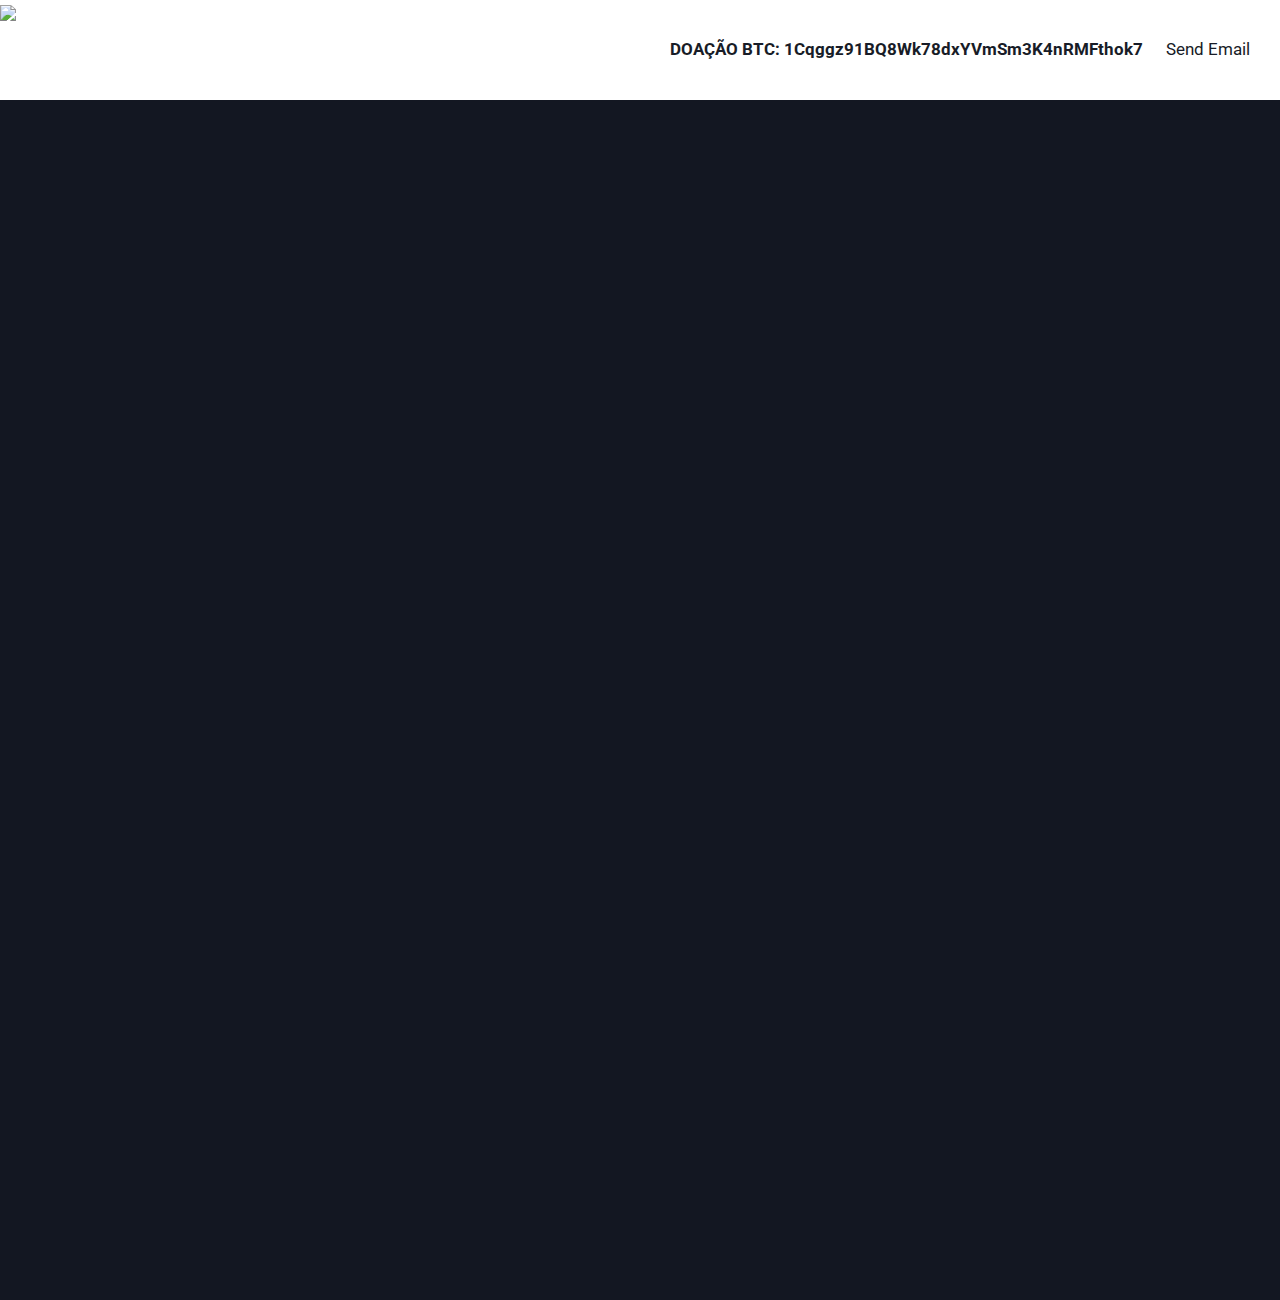
==== index.html @ b4af8530 "Update index.html" ====
<!DOCTYPE html>
<html lang="en" >
<head>
	<meta charset="UTF-3" />
	<title>Charts GratiS</title>
	<script type="text/javascript" src="https://s3.tradingview.com/tv.js"></script>
  <link rel="stylesheet" type="text/css" href="style.css">
  <link rel="icon" href="https://i.postimg.cc/MGdB5BXc/chartsgratis-Prancheta-1.png"/>
<!--Whatsapp preview-->
  <meta property="og:image" content="https://i.postimg.cc/XY3qbc2M/chartsgratispreview.png"/>  
  <meta property="og:title" content="ChartS GratiS"/>  
  <meta property="og:description" content="Hub com charts, cotações e tabela de mercado cripto e forex."/>  

  <meta charset="utf-8">
  <meta name="viewport" content="width=device-width, initial-scale=1">
  <link rel="stylesheet" href="https://maxcdn.bootstrapcdn.com/bootstrap/3.4.1/css/bootstrap.min.css">
  <link href="https://fonts.googleapis.com/css?family=Roboto" rel="stylesheet">
  <script src="https://ajax.googleapis.com/ajax/libs/jquery/3.5.1/jquery.min.js"></script>
  <script src="https://maxcdn.bootstrapcdn.com/bootstrap/3.4.1/js/bootstrap.min.js"></script>
</head>

<header class="site-header">
  <image class="img" src="https://i.postimg.cc/vTh6fgKS/chartsgratislogo-Prancheta-1.png">
  	<div class="doacao_contato" style="margin:30px;"><a class="BTC" href="#">
  		<strong>DOAÇÃO BTC: 1Cqggz91BQ8Wk78dxYVmSm3K4nRMFthok7</strong></a>
  		&nbsp;&nbsp;&nbsp;&nbsp;
  		<a class=BTC href = "mailto: zail@tuta.io">Send Email</a>
  	</div>
</nav>
</header>


<body>
<!-- TradingView Widget BEGIN -->
<div class="tradingview-widget-container">
  <div class="tradingview-widget-container__widget"></div>
  <script type="text/javascript" src="https://s3.tradingview.com/external-embedding/embed-widget-ticker-tape.js" async>
  {
  "symbols": [
    {
      "description": "",
      "proName": "BTCUSDT"
    },
    {
      "description": "",
      "proName": "ETHUSDT"
    },
    {
      "description": "",
      "proName": "ADAUSDT"
    },
    {
      "description": "",
      "proName": "LINKUSDT"
    },
    {
      "description": "",
      "proName": "FX:EURUSD"
    },
    {
      "description": "",
      "proName": "BINANCE:USDTBRL"
    },
    {
      "description": "",
      "proName": "BITTREX:USDTEUR"
    }
  ],
  "showSymbolLogo": true,
  "colorTheme": "dark",
  "isTransparent": false,
  "displayMode": "adaptive",
  "locale": "br"
}
  </script>
</div>
<!-- TradingView Widget END -->


    <div class="grid-container">
            <div class="a">
					<script type="text/javascript">
					new TradingView.widget({
						"autosize": true,
						"symbol": "BINANCE:BTCUSDT",
						"interval": "D",
						"timezone": "Etc/UTC",
						"theme": "dark",
						"style": "1",
						"locale": "br",
						"toolbar_bg": "#f1f3f6",
						"enable_publishing": false,
						"allow_symbol_change": true,
						"container_id": "tradingview_4a123"
						}
						);
					</script>
			</div>
			<div class="b">
					<script type="text/javascript">
					new TradingView.widget({
					    "autosize": true,
						"symbol": "BINANCE:ETHUSDT",
						"interval": "D",
						"timezone": "Etc/UTC",
						"theme": "dark",
						"style": "1",
						"locale": "br",
						"toolbar_bg": "#f1f3f6",
						"enable_publishing": false,
						"allow_symbol_change": true,
						"container_id": "tradingview_4a123"
						}
						);
					</script>
			</div>
            <div class="c">
					<script type="text/javascript">
					new TradingView.widget({
					    "autosize": true,
						"symbol": "BINANCE:ADAUSDT",
						"interval": "D",
						"timezone": "Etc/UTC",
						"theme": "dark",
						"style": "1",
						"locale": "br",
						"toolbar_bg": "#f1f3f6",
						"enable_publishing": false,
						"allow_symbol_change": true,
						"container_id": "tradingview_4a123"
						}
						);
					</script>
			</div>
			<div class="d">
					<script type="text/javascript">
					new TradingView.widget({
						"autosize": true,
						"symbol": "BINANCE:1INCHUSDT",
						"interval": "D",
						"timezone": "Etc/UTC",
						"theme": "dark",
						"style": "1",
						"locale": "br",
						"toolbar_bg": "#f1f3f6",
						"enable_publishing": false,
						"allow_symbol_change": true,
						"container_id": "tradingview_4a123"
						}
						);
					</script>
			</div>
            <div class="e">
					<script type="text/javascript">
					new TradingView.widget({
					    "autosize": true,
						"symbol": "BINANCE:UNIUSDT",
						"interval": "D",
						"timezone": "Etc/UTC",
						"theme": "dark",
						"style": "1",
						"locale": "br",
						"toolbar_bg": "#f1f3f6",
						"enable_publishing": false,
						"allow_symbol_change": true,
						"container_id": "tradingview_4a123"
						}
						);
					</script>
			</div>
			<div class="f">
					<script type="text/javascript">
					new TradingView.widget({
					    "autosize": true,
						"symbol": "BINANCE:LINKUSDT",
						"interval": "D",
						"timezone": "Etc/UTC",
						"theme": "dark",
						"style": "1",
						"locale": "br",
						"toolbar_bg": "#f1f3f6",
						"enable_publishing": false,
						"allow_symbol_change": true,
						"container_id": "tradingview_4a123"
						}
						);
					</script>
			</div>

						<!-- TradingView Widget BEGIN -->
						
						<script type="text/javascript" src="https://s3.tradingview.com/external-embedding/embed-widget-screener.js" async>
						{
						"width": "100%",
						"height": "700",
						"defaultColumn": "overview",
						"screener_type": "crypto_mkt",
						"displayCurrency": "USD",
						"colorTheme": "dark",
						"locale": "br"
						}
						</script>
						</div>
						<!-- TradingView Widget END -->

						<!-- TradingView Widget BEGIN -->
						<div class="tradingview-widget-container">
						<div class="tradingview-widget-container__widget"></div>
						<script type="text/javascript" src="https://s3.tradingview.com/external-embedding/embed-widget-screener.js" async>
						{
						"width": "100%",
						"height": "700",
						"defaultColumn": "overview",
						"defaultScreen": "general",
						"market": "forex",
						"showToolbar": true,
						"colorTheme": "dark",
						"locale": "br"
						}
						</script>
						</div>
						<!-- TradingView Widget END -->
	</div>
</body>
</html>
---- style.css ----
body {
                                                                                                                        background-color: #131722;
                                                                                                                        height: auto;
                                                                                                                        width: auto;
                                                                                                                        box-sizing: border-box;
                                                                                                                    }
                                                                                                                    
                                                                                                                    .grid-container {
                                                                                                                        margin: auto;
                                                                                                                        padding: 0px;
                                                                                                                        background-color: #131722;
                                                                                                                        display: flex;
                                                                                                                        flex-wrap: wrap;
                                                                                                                    }
                                                                                                                    
                                                                                                                    .grid-container div {
                                                                                                                        height: 400px;
                                                                                                                        width: calc(50%);
                                                                                                                        display: flex;
                                                                                                                        align-items: center;
                                                                                                                        justify-content: center;
                                                                                                                    }
                                                                                                                    
                                                                                                                    .site-header {
                                                                                                                        display: flex;
                                                                                                                        justify-content: space-between;
                                                                                                                        align-items: center;
                                                                                                                        height: 100px;
                                                                                                                        background-repeat: no-repeat;
                                                                                                                        background-position: center;
                                                                                                                        background-size: cover;
                                                                                                                    }
                                                                                                                    
                                                                                                                    a {
                                                                                                                        font-family: "Roboto";
                                                                                                                        font-color: #fff7fc;
                                                                                                                        font-size: larger;
                                                                                                                        text-decoration: none;
                                                                                                                    }
                                                                                                                    
                                                                                                                    a:link {
                                                                                                                        color: #181c27;
                                                                                                                        background-color: transparent;
                                                                                                                        text-decoration: none;
                                                                                                                    }
                                                                                                                    
                                                                                                                    a:visited {
                                                                                                                        color: #181c27;
                                                                                                                        background-color: transparent;
                                                                                                                        text-decoration: none;
                                                                                                                    }
                                                                                                                    
                                                                                                                    a:hover {
                                                                                                                        color: #181c27;
                                                                                                                        background-color: transparent;
                                                                                                                        text-decoration: none;
                                                                                                                    }
                                                                                                                    
                                                                                                                    a:active {
                                                                                                                        color: #181c27;
                                                                                                                        background-color: transparent;
                                                                                                                        text-decoration: none;
                                                                                                                    }
                                                                                                                    
                                                                                                                    .img {
                                                                                                                        display: block;
                                                                                                                        float: left;
                                                                                                                        height: 90px;
                                                                                                                        overflow: hidden;
                                                                                                                        padding: 0;
                                                                                                                        width: auto;
                                                                                                                        text-indent: -9999px;
                                                                                                                    }
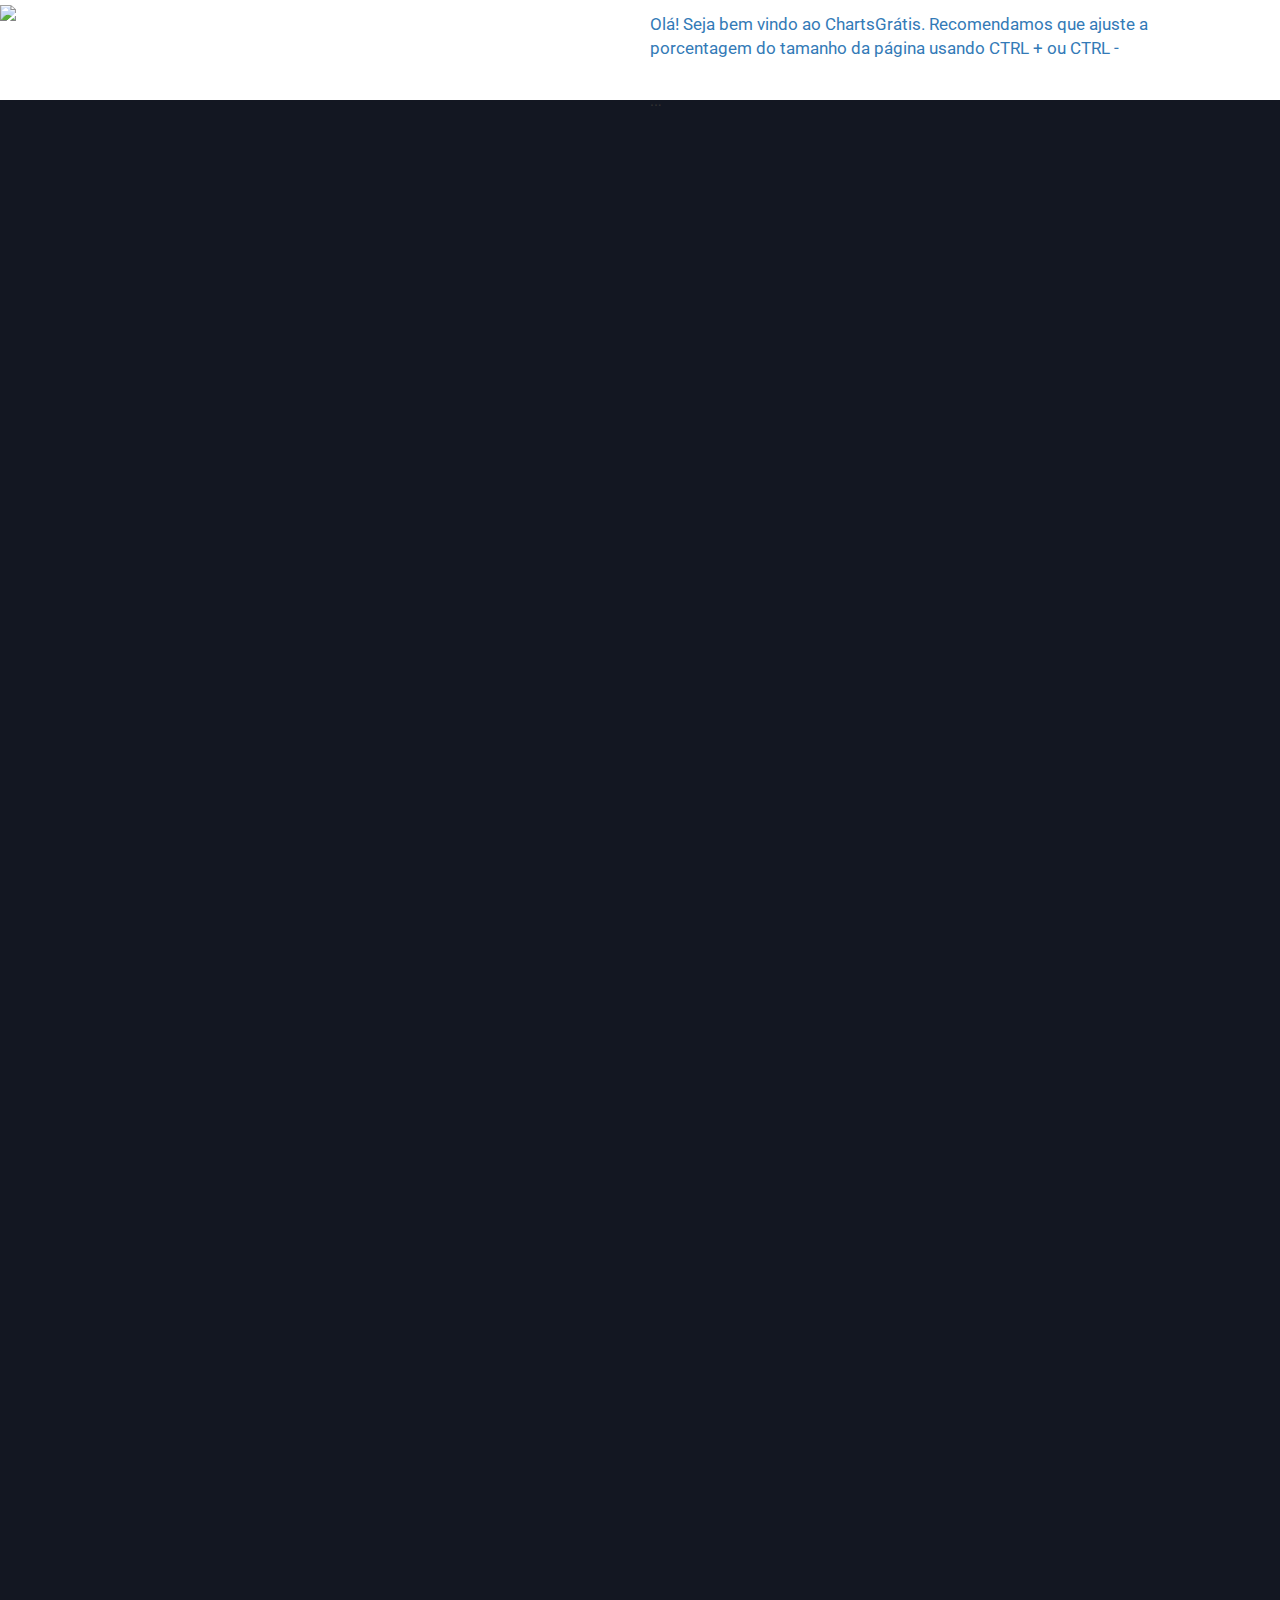
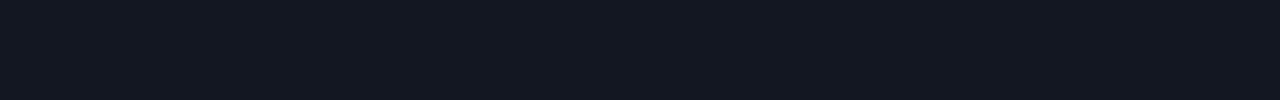
==== commit 2249a519: "Update index.html" ====
--- a/index.html
+++ b/index.html
@@ -1,11 +1,11 @@
 <!DOCTYPE html>
 <html lang="en" >
-<head>
+	<head>
 	<meta charset="UTF-3" />
 	<title>Charts GratiS</title>
 	<script type="text/javascript" src="https://s3.tradingview.com/tv.js"></script>
-  <link rel="stylesheet" type="text/css" href="style.css">
-  <link rel="icon" href="https://i.postimg.cc/MGdB5BXc/chartsgratis-Prancheta-1.png"/>
+ 	<link rel="stylesheet" type="text/css" href="style.css">
+  	<link rel="icon" href="https://i.postimg.cc/MGdB5BXc/chartsgratis-Prancheta-1.png"/>
 <!--Whatsapp preview-->
   <meta property="og:image" content="https://i.postimg.cc/XY3qbc2M/chartsgratispreview.png"/>  
   <meta property="og:title" content="ChartS GratiS"/>  
@@ -17,7 +17,17 @@
   <link href="https://fonts.googleapis.com/css?family=Roboto" rel="stylesheet">
   <script src="https://ajax.googleapis.com/ajax/libs/jquery/3.5.1/jquery.min.js"></script>
   <script src="https://maxcdn.bootstrapcdn.com/bootstrap/3.4.1/js/bootstrap.min.js"></script>
-</head>
+	
+<!-- Bootstrap -->	
+ <!-- Required meta tags -->
+    <meta charset="utf-8">
+    <meta name="viewport" content="width=device-width, initial-scale=1">
+
+    <!-- Bootstrap CSS -->
+    <link href="https://cdn.jsdelivr.net/npm/bootstrap@5.0.2/dist/css/bootstrap.min.css" rel="stylesheet" integrity="sha384-EVSTQN3/azprG1Anm3QDgpJLIm9Nao0Yz1ztcQTwFspd3yD65VohhpuuCOmLASjC" crossorigin="anonymous">		
+	<meta name="viewport" content="width=device-width, initial-scale=1">
+
+	</head>
 
 <header class="site-header">
   <image class="img" src="https://i.postimg.cc/vTh6fgKS/chartsgratislogo-Prancheta-1.png">
@@ -25,6 +35,18 @@
   		<strong>DOAÇÃO BTC: 1Cqggz91BQ8Wk78dxYVmSm3K4nRMFthok7</strong></a>
   		&nbsp;&nbsp;&nbsp;&nbsp;
   		<a class=BTC href = "mailto: zail@tuta.io">Send Email</a>
+		<!-- Vertically centered modal -->
+<div class="modal-dialog modal-dialog-centered">
+	<a>Olá!</a>
+	<a>Seja bem vindo ao ChartsGrátis.</a>
+	
+	<a>Recomendamos que ajuste a porcentagem do tamanho da página usando CTRL + ou CTRL -</a>
+</div>
+
+<!-- Vertically centered scrollable modal -->
+<div class="modal-dialog modal-dialog-centered modal-dialog-scrollable">
+  ...
+</div>
   	</div>
 </nav>
 </header>
@@ -169,6 +191,42 @@
 					</script>
 			</div>
 			<div class="f">
+					<script type="text/javascript">
+					new TradingView.widget({
+					    "autosize": true,
+						"symbol": "BINANCE:AAVEUSDT",
+						"interval": "D",
+						"timezone": "Etc/UTC",
+						"theme": "dark",
+						"style": "1",
+						"locale": "br",
+						"toolbar_bg": "#f1f3f6",
+						"enable_publishing": false,
+						"allow_symbol_change": true,
+						"container_id": "tradingview_4a123"
+						}
+						);
+					</script>
+			</div>
+	    		<div class="g">
+					<script type="text/javascript">
+					new TradingView.widget({
+					    "autosize": true,
+						"symbol": "BINANCE:XRPUSDT",
+						"interval": "D",
+						"timezone": "Etc/UTC",
+						"theme": "dark",
+						"style": "1",
+						"locale": "br",
+						"toolbar_bg": "#f1f3f6",
+						"enable_publishing": false,
+						"allow_symbol_change": true,
+						"container_id": "tradingview_4a123"
+						}
+						);
+					</script>
+			</div>
+	    		<div class="e">
 					<script type="text/javascript">
 					new TradingView.widget({
 					    "autosize": true,
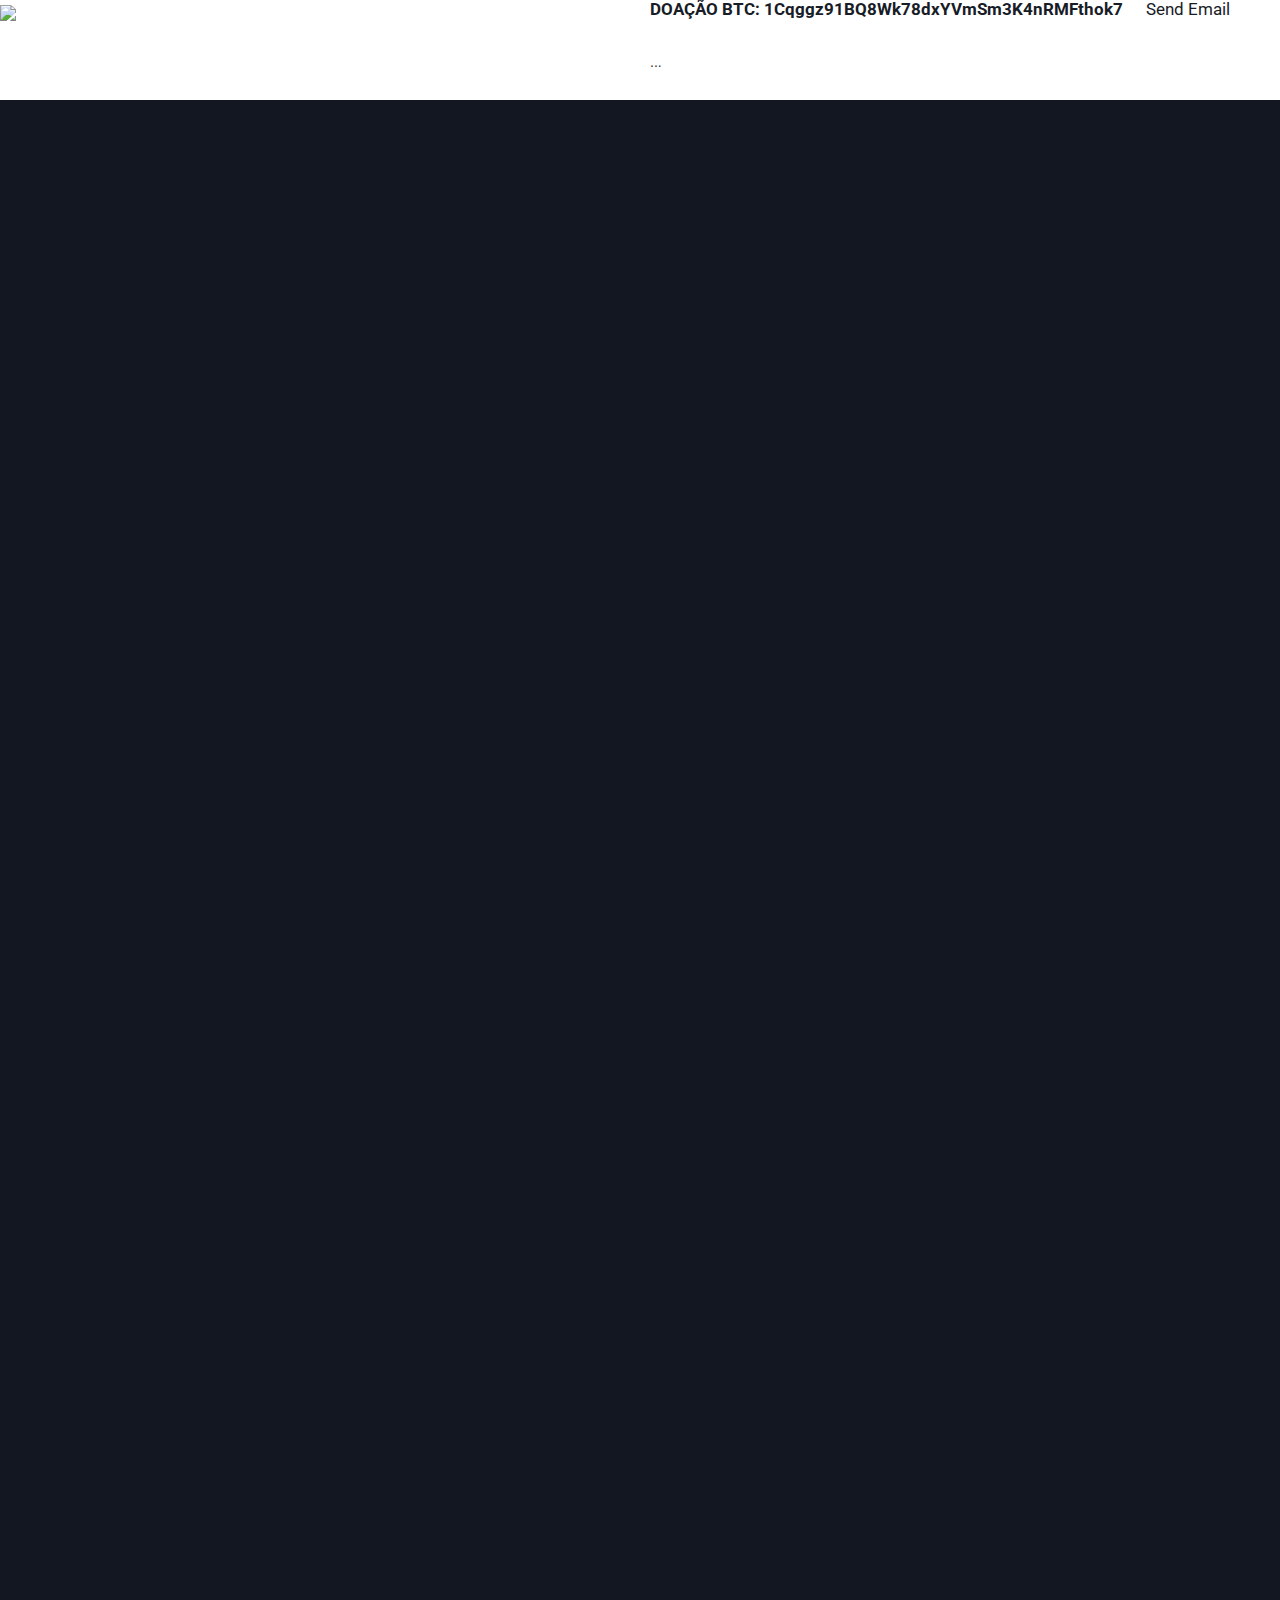
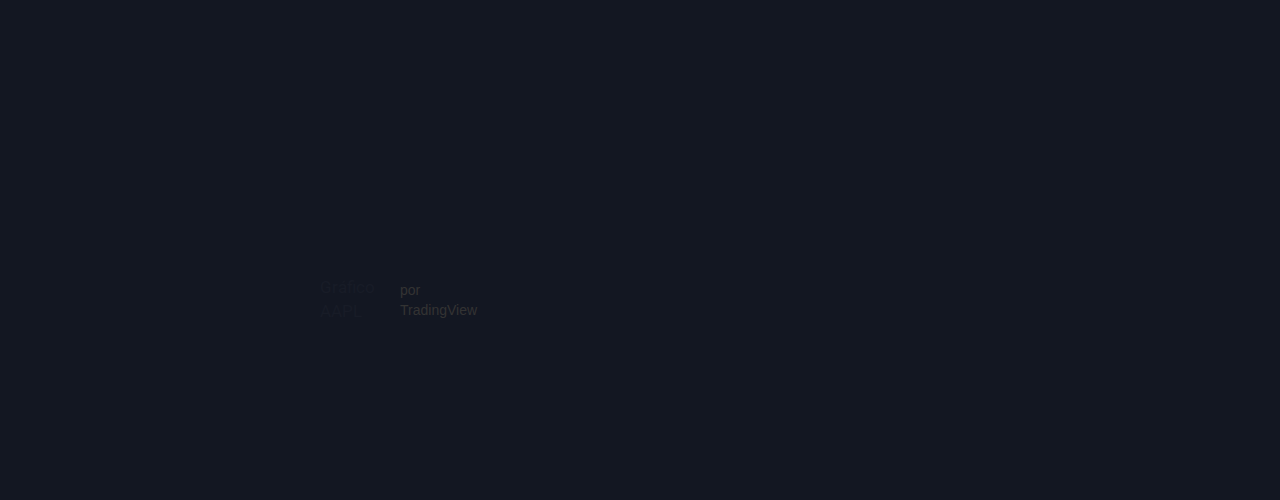
==== commit f84780e8: "teste" ====
--- a/index.html
+++ b/index.html
@@ -19,6 +19,10 @@
   <script src="https://maxcdn.bootstrapcdn.com/bootstrap/3.4.1/js/bootstrap.min.js"></script>
 	
 <!-- Bootstrap -->	
+		<link href="https://cdn.jsdelivr.net/npm/bootstrap@5.0.2/dist/css/bootstrap.min.css" rel="stylesheet" integrity="sha384-EVSTQN3/azprG1Anm3QDgpJLIm9Nao0Yz1ztcQTwFspd3yD65VohhpuuCOmLASjC" crossorigin="anonymous">
+		<script src="https://cdn.jsdelivr.net/npm/bootstrap@5.0.2/dist/js/bootstrap.bundle.min.js" integrity="sha384-MrcW6ZMFYlzcLA8Nl+NtUVF0sA7MsXsP1UyJoMp4YLEuNSfAP+JcXn/tWtIaxVXM" crossorigin="anonymous"></script>
+		<script src="https://cdn.jsdelivr.net/npm/@popperjs/core@2.9.2/dist/umd/popper.min.js" integrity="sha384-IQsoLXl5PILFhosVNubq5LC7Qb9DXgDA9i+tQ8Zj3iwWAwPtgFTxbJ8NT4GN1R8p" crossorigin="anonymous"></script>
+<script src="https://cdn.jsdelivr.net/npm/bootstrap@5.0.2/dist/js/bootstrap.min.js" integrity="sha384-cVKIPhGWiC2Al4u+LWgxfKTRIcfu0JTxR+EQDz/bgldoEyl4H0zUF0QKbrJ0EcQF" crossorigin="anonymous"></script>
  <!-- Required meta tags -->
     <meta charset="utf-8">
     <meta name="viewport" content="width=device-width, initial-scale=1">
@@ -36,12 +40,7 @@
   		&nbsp;&nbsp;&nbsp;&nbsp;
   		<a class=BTC href = "mailto: zail@tuta.io">Send Email</a>
 		<!-- Vertically centered modal -->
-<div class="modal-dialog modal-dialog-centered">
-	<a>Olá!</a>
-	<a>Seja bem vindo ao ChartsGrátis.</a>
-	
-	<a>Recomendamos que ajuste a porcentagem do tamanho da página usando CTRL + ou CTRL -</a>
-</div>
+
 
 <!-- Vertically centered scrollable modal -->
 <div class="modal-dialog modal-dialog-centered modal-dialog-scrollable">
@@ -244,6 +243,48 @@
 						);
 					</script>
 			</div>
+	    
+	    		<div class='g'>
+			
+				<!-- TradingView Widget BEGIN -->
+<div class="tradingview-widget-container">
+  <div id="technical-analysis-chart-demo"></div>
+  <div class="tradingview-widget-copyright"><a href="https://br.tradingview.com/symbols/AAPL/" rel="noopener" target="_blank"><span class="blue-text">Gráfico AAPL</span></a> por TradingView</div>
+  <script type="text/javascript" src="https://s3.tradingview.com/tv.js"></script>
+  <script type="text/javascript">
+  new TradingView.widget(
+  {
+  "container_id": "technical-analysis-chart-demo",
+  "width": "100%",
+  "height": "100%",
+  "autosize": true,
+  "symbol": "AAPL",
+  "interval": "D",
+  "timezone": "exchange",
+  "theme": "dark",
+  "style": "1",
+  "toolbar_bg": "#f1f3f6",
+  "withdateranges": true,
+  "hide_side_toolbar": false,
+  "allow_symbol_change": true,
+  "save_image": false,
+  "studies": [
+    "ROC@tv-basicstudies",
+    "StochasticRSI@tv-basicstudies",
+    "MASimple@tv-basicstudies"
+  ],
+  "show_popup_button": true,
+  "popup_width": "1000",
+  "popup_height": "650",
+  "locale": "br"
+}
+  );
+  </script>
+</div>
+<!-- TradingView Widget END -->
+				
+				
+	    		</div>	
 
 						<!-- TradingView Widget BEGIN -->
 						
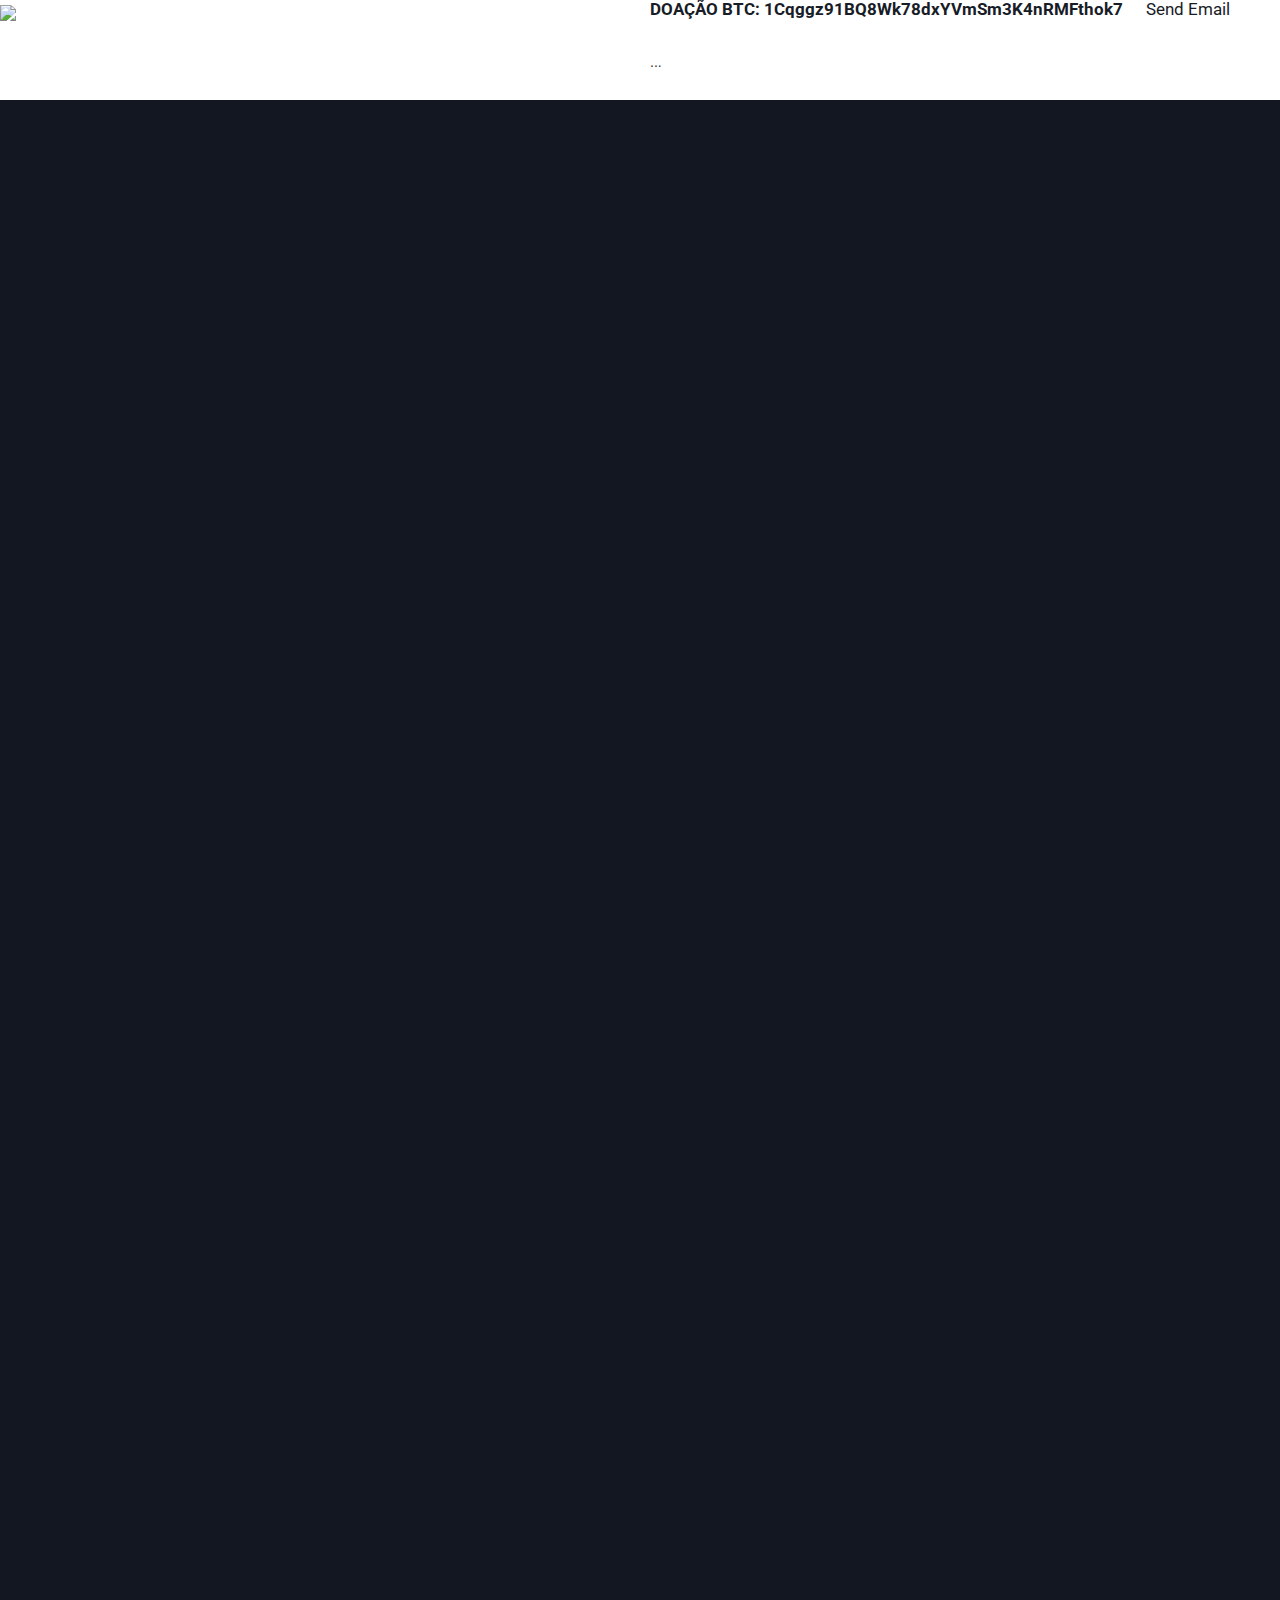
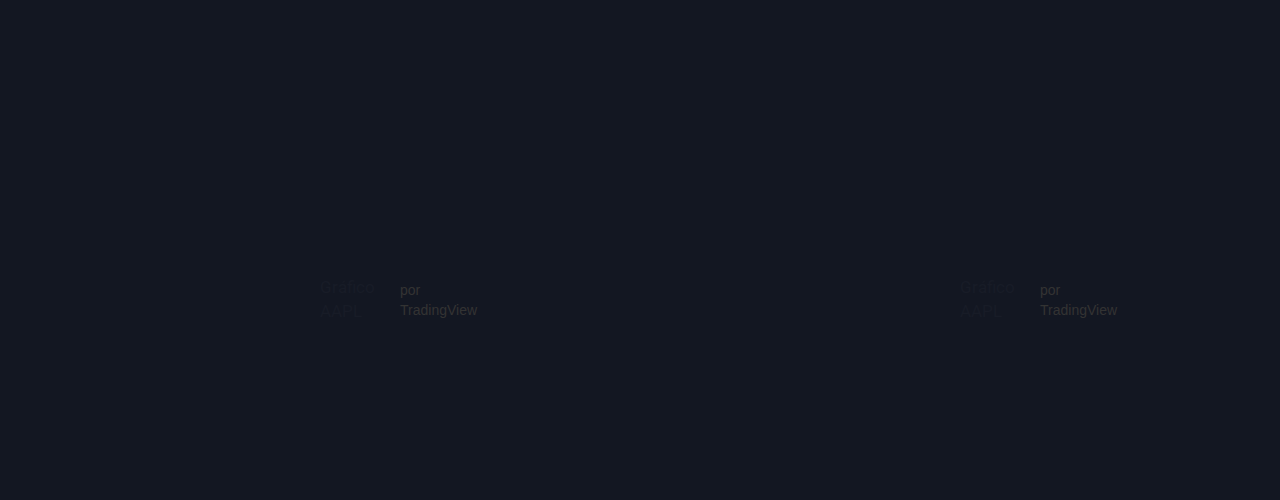
==== commit 4a0d65d5: "Update index.html" ====
--- a/index.html
+++ b/index.html
@@ -258,7 +258,7 @@
   "width": "100%",
   "height": "100%",
   "autosize": true,
-  "symbol": "AAPL",
+  "symbol": "BINANCE:BTCUSDT",
   "interval": "D",
   "timezone": "exchange",
   "theme": "dark",
@@ -286,6 +286,48 @@
 				
 	    		</div>	
 
+	    <div class='e'>
+			
+				<!-- TradingView Widget BEGIN -->
+<div class="tradingview-widget-container">
+  <div id="technical-analysis-chart-demo"></div>
+  <div class="tradingview-widget-copyright"><a href="https://br.tradingview.com/symbols/AAPL/" rel="noopener" target="_blank"><span class="blue-text">Gráfico AAPL</span></a> por TradingView</div>
+  <script type="text/javascript" src="https://s3.tradingview.com/tv.js"></script>
+  <script type="text/javascript">
+  new TradingView.widget(
+  {
+  "container_id": "technical-analysis-chart-demo",
+  "width": "100%",
+  "height": "100%",
+  "autosize": true,
+  "symbol": "BINANCE:ETHUSDT",
+  "interval": "D",
+  "timezone": "exchange",
+  "theme": "dark",
+  "style": "1",
+  "toolbar_bg": "#f1f3f6",
+  "withdateranges": true,
+  "hide_side_toolbar": false,
+  "allow_symbol_change": true,
+  "save_image": false,
+  "studies": [
+    "ROC@tv-basicstudies",
+    "StochasticRSI@tv-basicstudies",
+    "MASimple@tv-basicstudies"
+  ],
+  "show_popup_button": true,
+  "popup_width": "1000",
+  "popup_height": "650",
+  "locale": "br"
+}
+  );
+  </script>
+</div>
+<!-- TradingView Widget END -->
+				
+				
+	    		</div>	
+
 						<!-- TradingView Widget BEGIN -->
 						
 						<script type="text/javascript" src="https://s3.tradingview.com/external-embedding/embed-widget-screener.js" async>
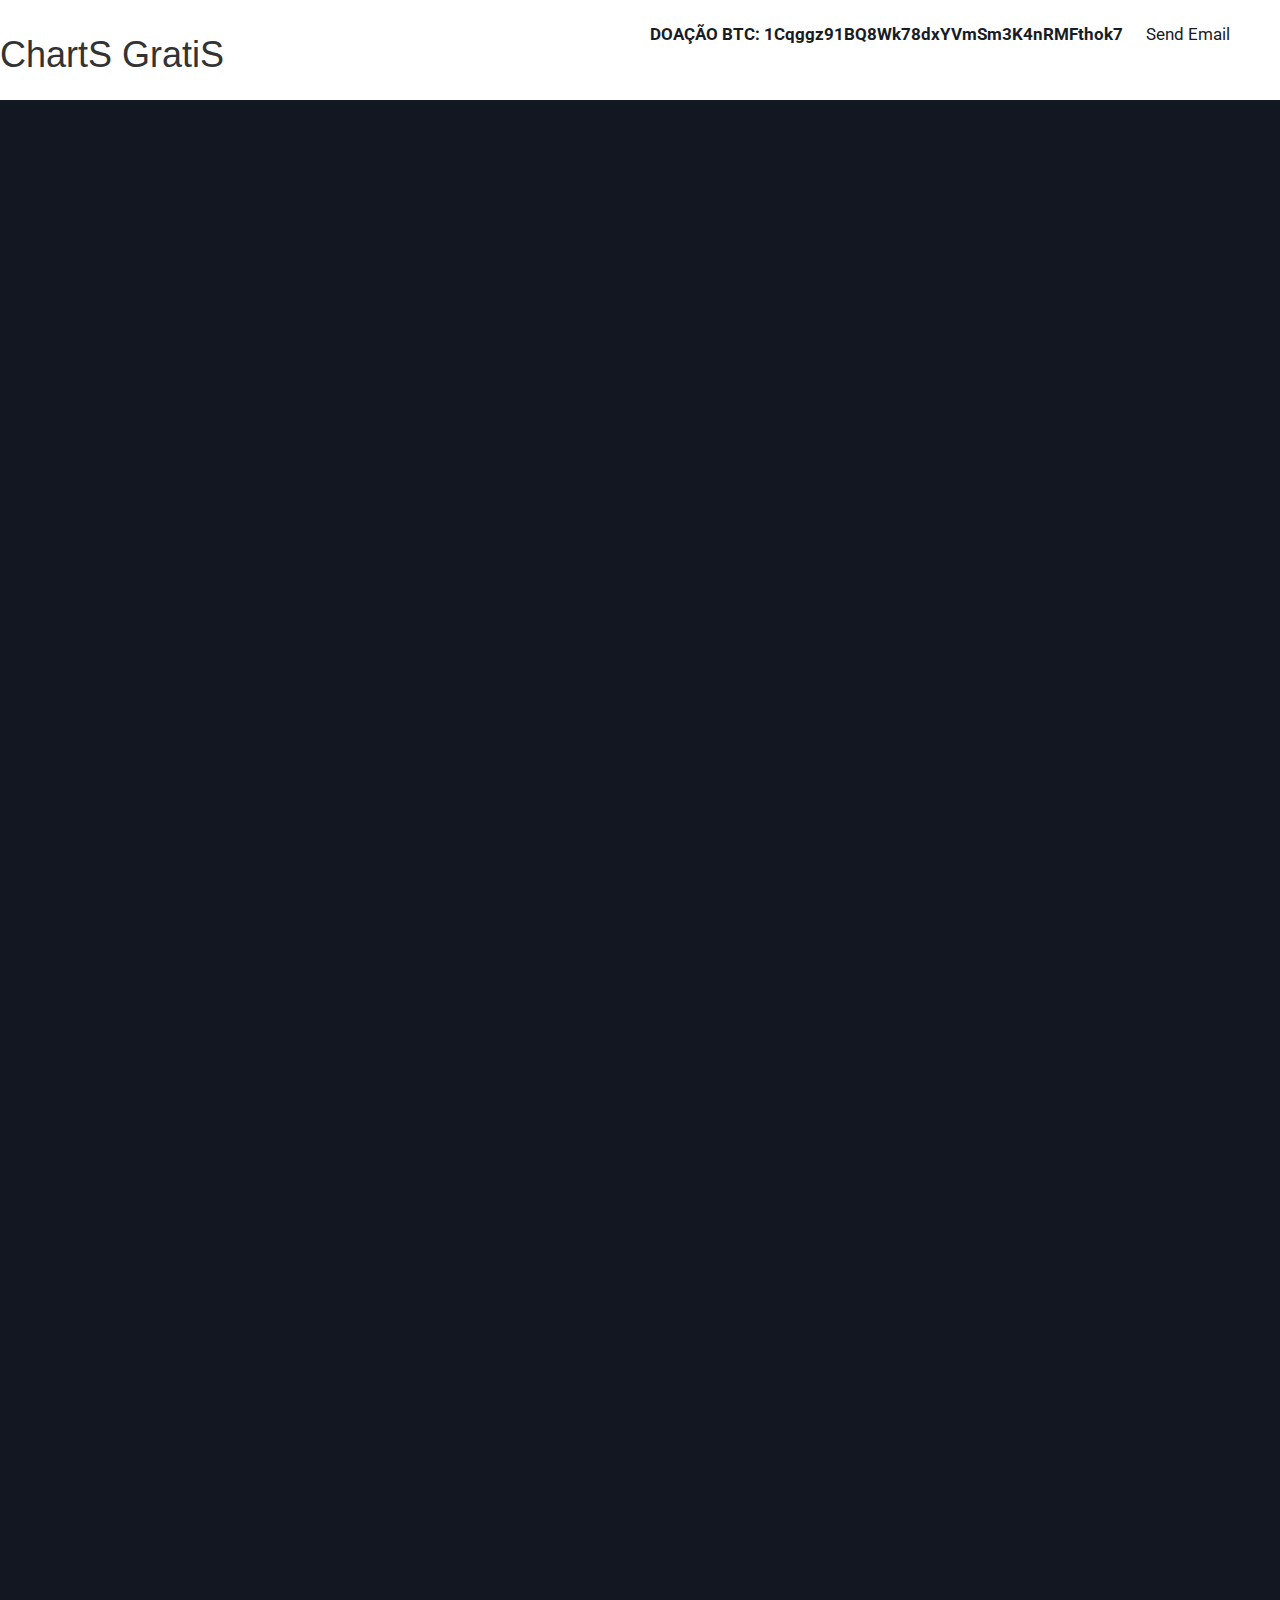
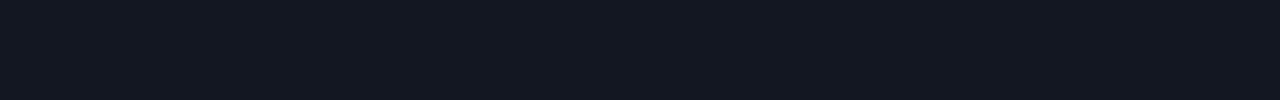
==== commit 0c947f7b: "Update index.html" ====
--- a/index.html
+++ b/index.html
@@ -1,29 +1,33 @@
 <!DOCTYPE html>
+
 <html lang="en" >
-	<head>
+
+<head>
 	<meta charset="UTF-3" />
 	<title>Charts GratiS</title>
 	<script type="text/javascript" src="https://s3.tradingview.com/tv.js"></script>
  	<link rel="stylesheet" type="text/css" href="style.css">
   	<link rel="icon" href="https://i.postimg.cc/MGdB5BXc/chartsgratis-Prancheta-1.png"/>
-<!--Whatsapp preview-->
-  <meta property="og:image" content="https://i.postimg.cc/XY3qbc2M/chartsgratispreview.png"/>  
-  <meta property="og:title" content="ChartS GratiS"/>  
-  <meta property="og:description" content="Hub com charts, cotações e tabela de mercado cripto e forex."/>  
-
-  <meta charset="utf-8">
-  <meta name="viewport" content="width=device-width, initial-scale=1">
-  <link rel="stylesheet" href="https://maxcdn.bootstrapcdn.com/bootstrap/3.4.1/css/bootstrap.min.css">
-  <link href="https://fonts.googleapis.com/css?family=Roboto" rel="stylesheet">
-  <script src="https://ajax.googleapis.com/ajax/libs/jquery/3.5.1/jquery.min.js"></script>
-  <script src="https://maxcdn.bootstrapcdn.com/bootstrap/3.4.1/js/bootstrap.min.js"></script>
+
+    <!--Whatsapp preview-->
+    <meta property="og:image" content="https://i.postimg.cc/XY3qbc2M/chartsgratispreview.png"/>  
+    <meta property="og:title" content="ChartS GratiS"/>  
+    <meta property="og:description" content="Hub com charts, cotações e tabela de mercado cripto e forex."/>  
+
+    <meta charset="utf-8">
+    <meta name="viewport" content="width=device-width, initial-scale=1">
+    <link rel="stylesheet" href="https://maxcdn.bootstrapcdn.com/bootstrap/3.4.1/css/bootstrap.min.css">
+    <link href="https://fonts.googleapis.com/css?family=Roboto" rel="stylesheet">
+    <script src="https://ajax.googleapis.com/ajax/libs/jquery/3.5.1/jquery.min.js"></script>
+    <script src="https://maxcdn.bootstrapcdn.com/bootstrap/3.4.1/js/bootstrap.min.js"></script>
 	
-<!-- Bootstrap -->	
-		<link href="https://cdn.jsdelivr.net/npm/bootstrap@5.0.2/dist/css/bootstrap.min.css" rel="stylesheet" integrity="sha384-EVSTQN3/azprG1Anm3QDgpJLIm9Nao0Yz1ztcQTwFspd3yD65VohhpuuCOmLASjC" crossorigin="anonymous">
-		<script src="https://cdn.jsdelivr.net/npm/bootstrap@5.0.2/dist/js/bootstrap.bundle.min.js" integrity="sha384-MrcW6ZMFYlzcLA8Nl+NtUVF0sA7MsXsP1UyJoMp4YLEuNSfAP+JcXn/tWtIaxVXM" crossorigin="anonymous"></script>
-		<script src="https://cdn.jsdelivr.net/npm/@popperjs/core@2.9.2/dist/umd/popper.min.js" integrity="sha384-IQsoLXl5PILFhosVNubq5LC7Qb9DXgDA9i+tQ8Zj3iwWAwPtgFTxbJ8NT4GN1R8p" crossorigin="anonymous"></script>
-<script src="https://cdn.jsdelivr.net/npm/bootstrap@5.0.2/dist/js/bootstrap.min.js" integrity="sha384-cVKIPhGWiC2Al4u+LWgxfKTRIcfu0JTxR+EQDz/bgldoEyl4H0zUF0QKbrJ0EcQF" crossorigin="anonymous"></script>
- <!-- Required meta tags -->
+    <!-- Bootstrap -->	
+	<link href="https://cdn.jsdelivr.net/npm/bootstrap@5.0.2/dist/css/bootstrap.min.css" rel="stylesheet" integrity="sha384-EVSTQN3/azprG1Anm3QDgpJLIm9Nao0Yz1ztcQTwFspd3yD65VohhpuuCOmLASjC" crossorigin="anonymous">
+	<script src="https://cdn.jsdelivr.net/npm/bootstrap@5.0.2/dist/js/bootstrap.bundle.min.js" integrity="sha384-MrcW6ZMFYlzcLA8Nl+NtUVF0sA7MsXsP1UyJoMp4YLEuNSfAP+JcXn/tWtIaxVXM" crossorigin="anonymous"></script>
+	<script src="https://cdn.jsdelivr.net/npm/@popperjs/core@2.9.2/dist/umd/popper.min.js" integrity="sha384-IQsoLXl5PILFhosVNubq5LC7Qb9DXgDA9i+tQ8Zj3iwWAwPtgFTxbJ8NT4GN1R8p" crossorigin="anonymous"></script>
+    <script src="https://cdn.jsdelivr.net/npm/bootstrap@5.0.2/dist/js/bootstrap.min.js" integrity="sha384-cVKIPhGWiC2Al4u+LWgxfKTRIcfu0JTxR+EQDz/bgldoEyl4H0zUF0QKbrJ0EcQF" crossorigin="anonymous"></script>
+ 
+    <!-- Required meta tags -->
     <meta charset="utf-8">
     <meta name="viewport" content="width=device-width, initial-scale=1">
 
@@ -31,336 +35,258 @@
     <link href="https://cdn.jsdelivr.net/npm/bootstrap@5.0.2/dist/css/bootstrap.min.css" rel="stylesheet" integrity="sha384-EVSTQN3/azprG1Anm3QDgpJLIm9Nao0Yz1ztcQTwFspd3yD65VohhpuuCOmLASjC" crossorigin="anonymous">		
 	<meta name="viewport" content="width=device-width, initial-scale=1">
 
-	</head>
+</head>
 
 <header class="site-header">
-  <image class="img" src="https://i.postimg.cc/vTh6fgKS/chartsgratislogo-Prancheta-1.png">
-  	<div class="doacao_contato" style="margin:30px;"><a class="BTC" href="#">
+  <!--<image class="img" src="https://i.postimg.cc/vTh6fgKS/chartsgratislogo-Prancheta-1.png">-->
+  	<h1>ChartS GratiS</h1>
+    <div class="doacao_contato" style="margin:30px;"><a class="BTC" href="#">
   		<strong>DOAÇÃO BTC: 1Cqggz91BQ8Wk78dxYVmSm3K4nRMFthok7</strong></a>
   		&nbsp;&nbsp;&nbsp;&nbsp;
   		<a class=BTC href = "mailto: zail@tuta.io">Send Email</a>
 		<!-- Vertically centered modal -->
-
-
-<!-- Vertically centered scrollable modal -->
-<div class="modal-dialog modal-dialog-centered modal-dialog-scrollable">
-  ...
+        <!-- Vertically centered scrollable modal -->
+        <div class="modal-dialog modal-dialog-centered modal-dialog-scrollable">
+        </div>
+  	</div>
+</header>
+
+
+<body>
+<div class="grid-container">
+
+    <!--Aqui contém um gráfico com o código copiado do site da trading view-->
+    <div class="a">
+        <script type="text/javascript">
+            new TradingView.widget(
+            {
+            "autosize": true,
+            "symbol": "BINANCE:BTCUSDT",
+            "timezone": "Etc/UTC",
+            "theme": "dark",
+            "style": "1",
+            "locale": "br",
+            "toolbar_bg": "#f1f3f6",
+            "enable_publishing": true,
+            "withdateranges": true,
+            "range": "YTD",
+            "hide_side_toolbar": false,
+            "allow_symbol_change": true,
+            "details": true,
+            "hotlist": true,
+            "calendar": true,
+            "show_popup_button": true,
+            "popup_width": "1000",
+            "popup_height": "650",
+            "container_id": "tradingview_63951"
+            }
+            );
+        </script>
+    </div>
+
+    <!--Aqui contém um gráfico com o código copiado do site da trading view-->
+    <div class="b">
+        <script type="text/javascript">
+            new TradingView.widget(
+            {
+            "autosize": true,
+            "symbol": "BINANCE:ETHUSDT",
+            "timezone": "Etc/UTC",
+            "theme": "dark",
+            "style": "1",
+            "locale": "br",
+            "toolbar_bg": "#f1f3f6",
+            "enable_publishing": true,
+            "withdateranges": true,
+            "range": "YTD",
+            "hide_side_toolbar": false,
+            "allow_symbol_change": true,
+            "details": true,
+            "hotlist": true,
+            "calendar": true,
+            "show_popup_button": true,
+            "popup_width": "1000",
+            "popup_height": "650",
+            "container_id": "tradingview_63951"
+            }
+            );
+        </script>
+    </div>
+
+    <!--Aqui contém um gráfico com o código copiado do site da trading view-->
+    <div class="c">
+        <script type="text/javascript">
+            new TradingView.widget(
+            {
+            "autosize": true,
+            "symbol": "BINANCE:XRPUSDT",
+            "timezone": "Etc/UTC",
+            "theme": "dark",
+            "style": "1",
+            "locale": "br",
+            "toolbar_bg": "#f1f3f6",
+            "enable_publishing": true,
+            "withdateranges": true,
+            "range": "YTD",
+            "hide_side_toolbar": false,
+            "allow_symbol_change": true,
+            "details": true,
+            "hotlist": true,
+            "calendar": true,
+            "show_popup_button": true,
+            "popup_width": "1000",
+            "popup_height": "650",
+            "container_id": "tradingview_63951"
+            }
+            );
+        </script>
+    </div>
+
+    <!--Aqui contém um gráfico com o código copiado do site da trading view-->
+    <div class="d">
+        <script type="text/javascript">
+            new TradingView.widget(
+            {
+            "autosize": true,
+            "symbol": "BINANCE:DOTUSDT",
+            "timezone": "Etc/UTC",
+            "theme": "dark",
+            "style": "1",
+            "locale": "br",
+            "toolbar_bg": "#f1f3f6",
+            "enable_publishing": true,
+            "withdateranges": true,
+            "range": "YTD",
+            "hide_side_toolbar": false,
+            "allow_symbol_change": true,
+            "details": true,
+            "hotlist": true,
+            "calendar": true,
+            "show_popup_button": true,
+            "popup_width": "1000",
+            "popup_height": "650",
+            "container_id": "tradingview_63951"
+            }
+            );
+        </script>
+    </div>
+
+    <!--Aqui contém um gráfico com o código copiado do site da trading view-->
+    <div class="e">
+        <script type="text/javascript">
+            new TradingView.widget(
+            {
+            "autosize": true,
+            "symbol": "BINANCE:LUNAUSDT",
+            "timezone": "Etc/UTC",
+            "theme": "dark",
+            "style": "1",
+            "locale": "br",
+            "toolbar_bg": "#f1f3f6",
+            "enable_publishing": true,
+            "withdateranges": true,
+            "range": "YTD",
+            "hide_side_toolbar": false,
+            "allow_symbol_change": true,
+            "details": true,
+            "hotlist": true,
+            "calendar": true,
+            "show_popup_button": true,
+            "popup_width": "1000",
+            "popup_height": "650",
+            "container_id": "tradingview_63951"
+            }
+            );
+        </script>
+    </div>
+
+    <!--Aqui contém um gráfico com o código copiado do site da trading view-->
+    <div class="f">
+        <script type="text/javascript">
+            new TradingView.widget(
+            {
+            "autosize": true,
+            "symbol": "BINANCE:AVAXUSDT",
+            "timezone": "Etc/UTC",
+            "theme": "dark",
+            "style": "1",
+            "locale": "br",
+            "toolbar_bg": "#f1f3f6",
+            "enable_publishing": true,
+            "withdateranges": true,
+            "range": "YTD",
+            "hide_side_toolbar": false,
+            "allow_symbol_change": true,
+            "details": true,
+            "hotlist": true,
+            "calendar": true,
+            "show_popup_button": true,
+            "popup_width": "1000",
+            "popup_height": "650",
+            "container_id": "tradingview_63951"
+            }
+            );
+        </script>
+    </div>
+
+    <!--Aqui contém um gráfico com o código copiado do site da trading view-->
+    <div class="g">
+        <script type="text/javascript">
+            new TradingView.widget(
+            {
+            "autosize": true,
+            "symbol": "BINANCE:ADAUSDT",
+            "timezone": "Etc/UTC",
+            "theme": "dark",
+            "style": "1",
+            "locale": "br",
+            "toolbar_bg": "#f1f3f6",
+            "enable_publishing": true,
+            "withdateranges": true,
+            "range": "YTD",
+            "hide_side_toolbar": false,
+            "allow_symbol_change": true,
+            "details": true,
+            "hotlist": true,
+            "calendar": true,
+            "show_popup_button": true,
+            "popup_width": "1000",
+            "popup_height": "650",
+            "container_id": "tradingview_63951"
+            }
+            );
+        </script>
+    </div>
+
+    <!--Aqui contém um gráfico com o código copiado do site da trading view-->
+    <div class="h">
+        <script type="text/javascript">
+            new TradingView.widget(
+            {
+            "autosize": true,
+            "symbol": "BINANCE:BNBUSDT",
+            "timezone": "Etc/UTC",
+            "theme": "dark",
+            "style": "1",
+            "locale": "br",
+            "toolbar_bg": "#f1f3f6",
+            "enable_publishing": true,
+            "withdateranges": true,
+            "range": "YTD",
+            "hide_side_toolbar": false,
+            "allow_symbol_change": true,
+            "details": true,
+            "hotlist": true,
+            "calendar": true,
+            "show_popup_button": true,
+            "popup_width": "1000",
+            "popup_height": "650",
+            "container_id": "tradingview_63951"
+            }
+            );
+        </script>
+    </div>
+
+
 </div>
-  	</div>
-</nav>
-</header>
-
-
-<body>
-<!-- TradingView Widget BEGIN -->
-<div class="tradingview-widget-container">
-  <div class="tradingview-widget-container__widget"></div>
-  <script type="text/javascript" src="https://s3.tradingview.com/external-embedding/embed-widget-ticker-tape.js" async>
-  {
-  "symbols": [
-    {
-      "description": "",
-      "proName": "BTCUSDT"
-    },
-    {
-      "description": "",
-      "proName": "ETHUSDT"
-    },
-    {
-      "description": "",
-      "proName": "ADAUSDT"
-    },
-    {
-      "description": "",
-      "proName": "LINKUSDT"
-    },
-    {
-      "description": "",
-      "proName": "FX:EURUSD"
-    },
-    {
-      "description": "",
-      "proName": "BINANCE:USDTBRL"
-    },
-    {
-      "description": "",
-      "proName": "BITTREX:USDTEUR"
-    }
-  ],
-  "showSymbolLogo": true,
-  "colorTheme": "dark",
-  "isTransparent": false,
-  "displayMode": "adaptive",
-  "locale": "br"
-}
-  </script>
-</div>
-<!-- TradingView Widget END -->
-
-
-    <div class="grid-container">
-            <div class="a">
-					<script type="text/javascript">
-					new TradingView.widget({
-						"autosize": true,
-						"symbol": "BINANCE:BTCUSDT",
-						"interval": "D",
-						"timezone": "Etc/UTC",
-						"theme": "dark",
-						"style": "1",
-						"locale": "br",
-						"toolbar_bg": "#f1f3f6",
-						"enable_publishing": false,
-						"allow_symbol_change": true,
-						"container_id": "tradingview_4a123"
-						}
-						);
-					</script>
-			</div>
-			<div class="b">
-					<script type="text/javascript">
-					new TradingView.widget({
-					    "autosize": true,
-						"symbol": "BINANCE:ETHUSDT",
-						"interval": "D",
-						"timezone": "Etc/UTC",
-						"theme": "dark",
-						"style": "1",
-						"locale": "br",
-						"toolbar_bg": "#f1f3f6",
-						"enable_publishing": false,
-						"allow_symbol_change": true,
-						"container_id": "tradingview_4a123"
-						}
-						);
-					</script>
-			</div>
-            <div class="c">
-					<script type="text/javascript">
-					new TradingView.widget({
-					    "autosize": true,
-						"symbol": "BINANCE:ADAUSDT",
-						"interval": "D",
-						"timezone": "Etc/UTC",
-						"theme": "dark",
-						"style": "1",
-						"locale": "br",
-						"toolbar_bg": "#f1f3f6",
-						"enable_publishing": false,
-						"allow_symbol_change": true,
-						"container_id": "tradingview_4a123"
-						}
-						);
-					</script>
-			</div>
-			<div class="d">
-					<script type="text/javascript">
-					new TradingView.widget({
-						"autosize": true,
-						"symbol": "BINANCE:1INCHUSDT",
-						"interval": "D",
-						"timezone": "Etc/UTC",
-						"theme": "dark",
-						"style": "1",
-						"locale": "br",
-						"toolbar_bg": "#f1f3f6",
-						"enable_publishing": false,
-						"allow_symbol_change": true,
-						"container_id": "tradingview_4a123"
-						}
-						);
-					</script>
-			</div>
-            <div class="e">
-					<script type="text/javascript">
-					new TradingView.widget({
-					    "autosize": true,
-						"symbol": "BINANCE:UNIUSDT",
-						"interval": "D",
-						"timezone": "Etc/UTC",
-						"theme": "dark",
-						"style": "1",
-						"locale": "br",
-						"toolbar_bg": "#f1f3f6",
-						"enable_publishing": false,
-						"allow_symbol_change": true,
-						"container_id": "tradingview_4a123"
-						}
-						);
-					</script>
-			</div>
-			<div class="f">
-					<script type="text/javascript">
-					new TradingView.widget({
-					    "autosize": true,
-						"symbol": "BINANCE:AAVEUSDT",
-						"interval": "D",
-						"timezone": "Etc/UTC",
-						"theme": "dark",
-						"style": "1",
-						"locale": "br",
-						"toolbar_bg": "#f1f3f6",
-						"enable_publishing": false,
-						"allow_symbol_change": true,
-						"container_id": "tradingview_4a123"
-						}
-						);
-					</script>
-			</div>
-	    		<div class="g">
-					<script type="text/javascript">
-					new TradingView.widget({
-					    "autosize": true,
-						"symbol": "BINANCE:XRPUSDT",
-						"interval": "D",
-						"timezone": "Etc/UTC",
-						"theme": "dark",
-						"style": "1",
-						"locale": "br",
-						"toolbar_bg": "#f1f3f6",
-						"enable_publishing": false,
-						"allow_symbol_change": true,
-						"container_id": "tradingview_4a123"
-						}
-						);
-					</script>
-			</div>
-	    		<div class="e">
-					<script type="text/javascript">
-					new TradingView.widget({
-					    "autosize": true,
-						"symbol": "BINANCE:LINKUSDT",
-						"interval": "D",
-						"timezone": "Etc/UTC",
-						"theme": "dark",
-						"style": "1",
-						"locale": "br",
-						"toolbar_bg": "#f1f3f6",
-						"enable_publishing": false,
-						"allow_symbol_change": true,
-						"container_id": "tradingview_4a123"
-						}
-						);
-					</script>
-			</div>
-	    
-	    		<div class='g'>
-			
-				<!-- TradingView Widget BEGIN -->
-<div class="tradingview-widget-container">
-  <div id="technical-analysis-chart-demo"></div>
-  <div class="tradingview-widget-copyright"><a href="https://br.tradingview.com/symbols/AAPL/" rel="noopener" target="_blank"><span class="blue-text">Gráfico AAPL</span></a> por TradingView</div>
-  <script type="text/javascript" src="https://s3.tradingview.com/tv.js"></script>
-  <script type="text/javascript">
-  new TradingView.widget(
-  {
-  "container_id": "technical-analysis-chart-demo",
-  "width": "100%",
-  "height": "100%",
-  "autosize": true,
-  "symbol": "BINANCE:BTCUSDT",
-  "interval": "D",
-  "timezone": "exchange",
-  "theme": "dark",
-  "style": "1",
-  "toolbar_bg": "#f1f3f6",
-  "withdateranges": true,
-  "hide_side_toolbar": false,
-  "allow_symbol_change": true,
-  "save_image": false,
-  "studies": [
-    "ROC@tv-basicstudies",
-    "StochasticRSI@tv-basicstudies",
-    "MASimple@tv-basicstudies"
-  ],
-  "show_popup_button": true,
-  "popup_width": "1000",
-  "popup_height": "650",
-  "locale": "br"
-}
-  );
-  </script>
-</div>
-<!-- TradingView Widget END -->
-				
-				
-	    		</div>	
-
-	    <div class='e'>
-			
-				<!-- TradingView Widget BEGIN -->
-<div class="tradingview-widget-container">
-  <div id="technical-analysis-chart-demo"></div>
-  <div class="tradingview-widget-copyright"><a href="https://br.tradingview.com/symbols/AAPL/" rel="noopener" target="_blank"><span class="blue-text">Gráfico AAPL</span></a> por TradingView</div>
-  <script type="text/javascript" src="https://s3.tradingview.com/tv.js"></script>
-  <script type="text/javascript">
-  new TradingView.widget(
-  {
-  "container_id": "technical-analysis-chart-demo",
-  "width": "100%",
-  "height": "100%",
-  "autosize": true,
-  "symbol": "BINANCE:ETHUSDT",
-  "interval": "D",
-  "timezone": "exchange",
-  "theme": "dark",
-  "style": "1",
-  "toolbar_bg": "#f1f3f6",
-  "withdateranges": true,
-  "hide_side_toolbar": false,
-  "allow_symbol_change": true,
-  "save_image": false,
-  "studies": [
-    "ROC@tv-basicstudies",
-    "StochasticRSI@tv-basicstudies",
-    "MASimple@tv-basicstudies"
-  ],
-  "show_popup_button": true,
-  "popup_width": "1000",
-  "popup_height": "650",
-  "locale": "br"
-}
-  );
-  </script>
-</div>
-<!-- TradingView Widget END -->
-				
-				
-	    		</div>	
-
-						<!-- TradingView Widget BEGIN -->
-						
-						<script type="text/javascript" src="https://s3.tradingview.com/external-embedding/embed-widget-screener.js" async>
-						{
-						"width": "100%",
-						"height": "700",
-						"defaultColumn": "overview",
-						"screener_type": "crypto_mkt",
-						"displayCurrency": "USD",
-						"colorTheme": "dark",
-						"locale": "br"
-						}
-						</script>
-						</div>
-						<!-- TradingView Widget END -->
-
-						<!-- TradingView Widget BEGIN -->
-						<div class="tradingview-widget-container">
-						<div class="tradingview-widget-container__widget"></div>
-						<script type="text/javascript" src="https://s3.tradingview.com/external-embedding/embed-widget-screener.js" async>
-						{
-						"width": "100%",
-						"height": "700",
-						"defaultColumn": "overview",
-						"defaultScreen": "general",
-						"market": "forex",
-						"showToolbar": true,
-						"colorTheme": "dark",
-						"locale": "br"
-						}
-						</script>
-						</div>
-						<!-- TradingView Widget END -->
-	</div>
-</body>
-</html>
+</body>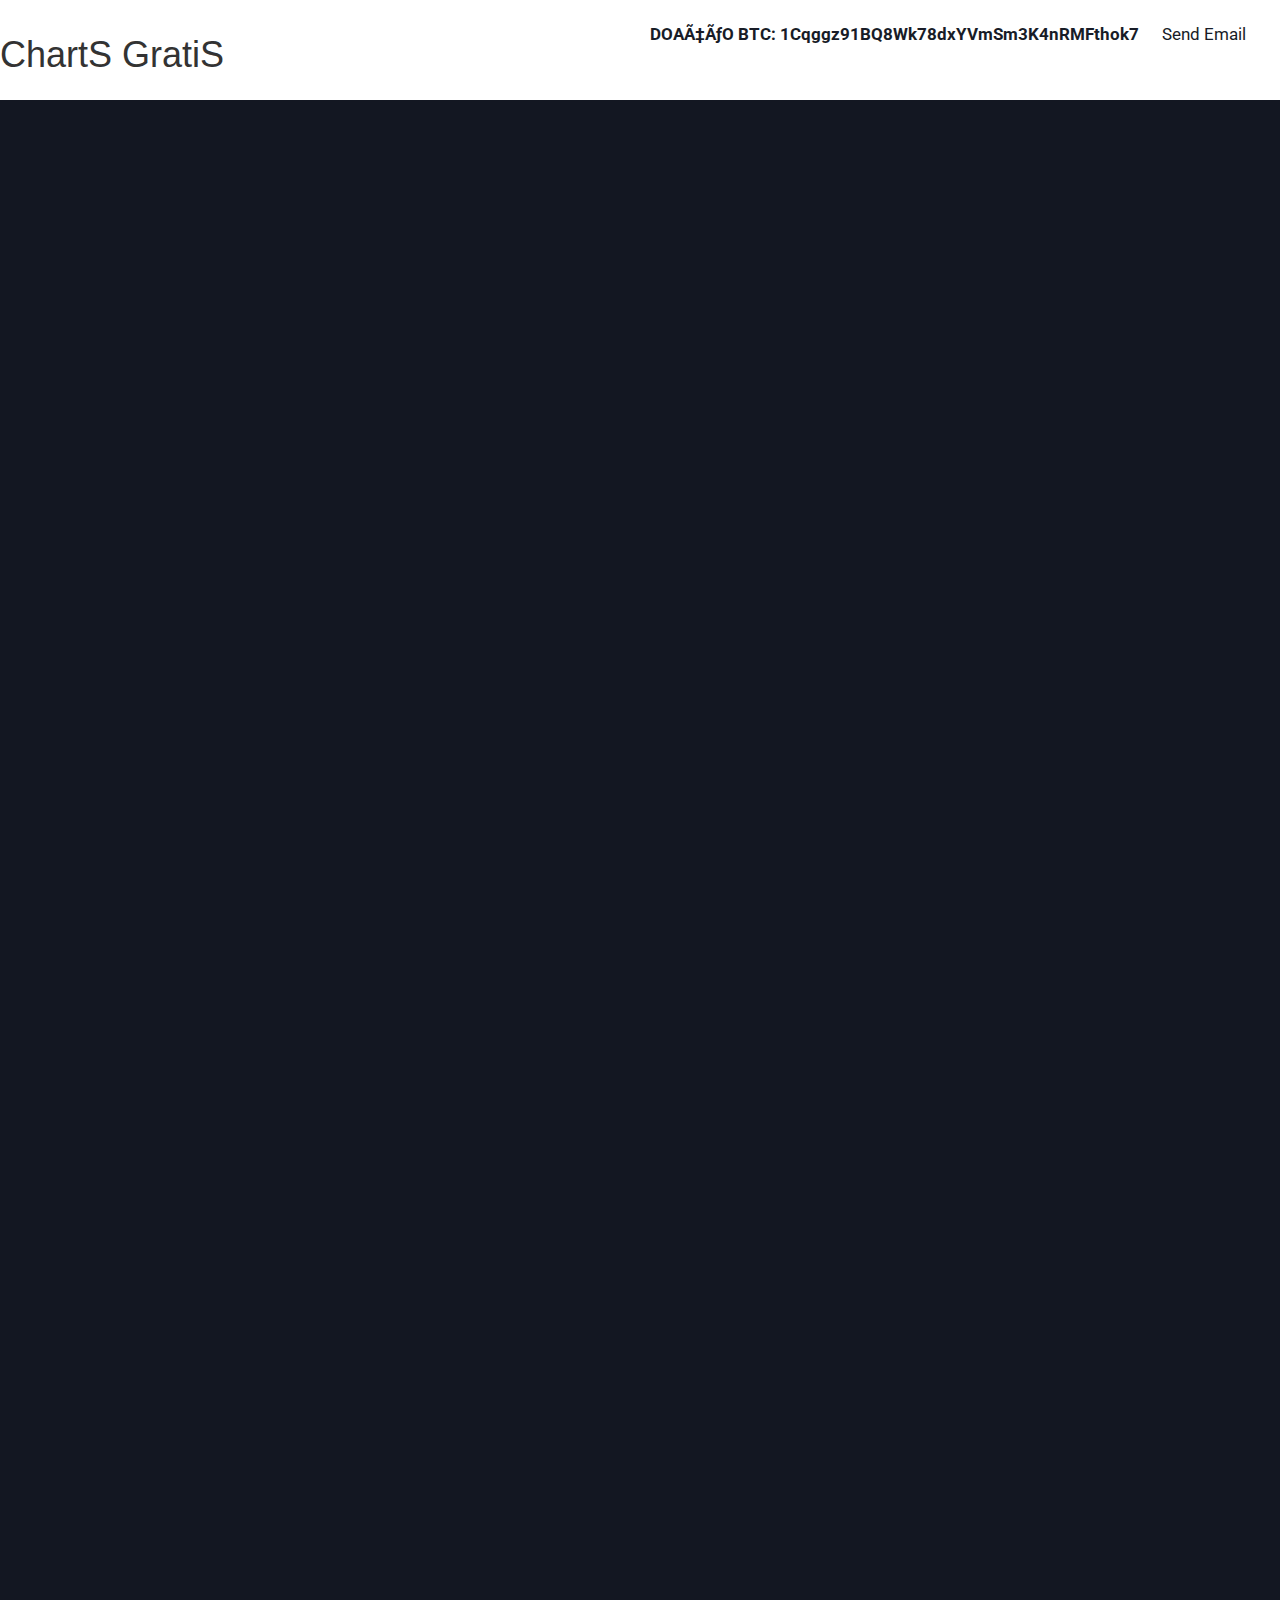
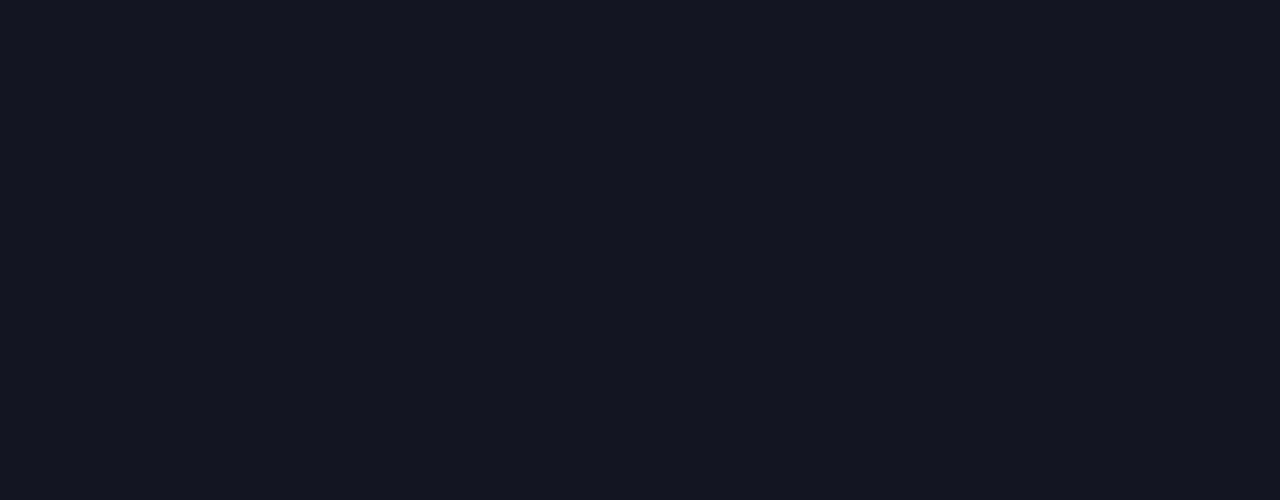
==== commit 74d1eea2: "arrumando css" ====
--- a/index.html
+++ b/index.html
@@ -3,6 +3,9 @@
 <html lang="en" >
 
 <head>
+
+    <!-- Required meta tags -->
+    <meta name="viewport" content="width=device-width, initial-scale=1">
 	<meta charset="UTF-3" />
 	<title>Charts GratiS</title>
 	<script type="text/javascript" src="https://s3.tradingview.com/tv.js"></script>
@@ -13,23 +16,16 @@
     <meta property="og:image" content="https://i.postimg.cc/XY3qbc2M/chartsgratispreview.png"/>  
     <meta property="og:title" content="ChartS GratiS"/>  
     <meta property="og:description" content="Hub com charts, cotações e tabela de mercado cripto e forex."/>  
-
-    <meta charset="utf-8">
-    <meta name="viewport" content="width=device-width, initial-scale=1">
-    <link rel="stylesheet" href="https://maxcdn.bootstrapcdn.com/bootstrap/3.4.1/css/bootstrap.min.css">
-    <link href="https://fonts.googleapis.com/css?family=Roboto" rel="stylesheet">
-    <script src="https://ajax.googleapis.com/ajax/libs/jquery/3.5.1/jquery.min.js"></script>
-    <script src="https://maxcdn.bootstrapcdn.com/bootstrap/3.4.1/js/bootstrap.min.js"></script>
 	
     <!-- Bootstrap -->	
 	<link href="https://cdn.jsdelivr.net/npm/bootstrap@5.0.2/dist/css/bootstrap.min.css" rel="stylesheet" integrity="sha384-EVSTQN3/azprG1Anm3QDgpJLIm9Nao0Yz1ztcQTwFspd3yD65VohhpuuCOmLASjC" crossorigin="anonymous">
 	<script src="https://cdn.jsdelivr.net/npm/bootstrap@5.0.2/dist/js/bootstrap.bundle.min.js" integrity="sha384-MrcW6ZMFYlzcLA8Nl+NtUVF0sA7MsXsP1UyJoMp4YLEuNSfAP+JcXn/tWtIaxVXM" crossorigin="anonymous"></script>
 	<script src="https://cdn.jsdelivr.net/npm/@popperjs/core@2.9.2/dist/umd/popper.min.js" integrity="sha384-IQsoLXl5PILFhosVNubq5LC7Qb9DXgDA9i+tQ8Zj3iwWAwPtgFTxbJ8NT4GN1R8p" crossorigin="anonymous"></script>
     <script src="https://cdn.jsdelivr.net/npm/bootstrap@5.0.2/dist/js/bootstrap.min.js" integrity="sha384-cVKIPhGWiC2Al4u+LWgxfKTRIcfu0JTxR+EQDz/bgldoEyl4H0zUF0QKbrJ0EcQF" crossorigin="anonymous"></script>
- 
-    <!-- Required meta tags -->
-    <meta charset="utf-8">
-    <meta name="viewport" content="width=device-width, initial-scale=1">
+    <link rel="stylesheet" href="https://maxcdn.bootstrapcdn.com/bootstrap/3.4.1/css/bootstrap.min.css">
+    <link href="https://fonts.googleapis.com/css?family=Roboto" rel="stylesheet">
+    <script src="https://ajax.googleapis.com/ajax/libs/jquery/3.5.1/jquery.min.js"></script>
+    <script src="https://maxcdn.bootstrapcdn.com/bootstrap/3.4.1/js/bootstrap.min.js"></script>
 
     <!-- Bootstrap CSS -->
     <link href="https://cdn.jsdelivr.net/npm/bootstrap@5.0.2/dist/css/bootstrap.min.css" rel="stylesheet" integrity="sha384-EVSTQN3/azprG1Anm3QDgpJLIm9Nao0Yz1ztcQTwFspd3yD65VohhpuuCOmLASjC" crossorigin="anonymous">		
@@ -39,11 +35,11 @@
 
 <header class="site-header">
   <!--<image class="img" src="https://i.postimg.cc/vTh6fgKS/chartsgratislogo-Prancheta-1.png">-->
-  	<h1>ChartS GratiS</h1>
+  	<h1 class="titulo">ChartS GratiS</h1>
     <div class="doacao_contato" style="margin:30px;"><a class="BTC" href="#">
   		<strong>DOAÇÃO BTC: 1Cqggz91BQ8Wk78dxYVmSm3K4nRMFthok7</strong></a>
   		&nbsp;&nbsp;&nbsp;&nbsp;
-  		<a class=BTC href = "mailto: zail@tuta.io">Send Email</a>
+  		<a class=BTC href = "mailto:zara.leonardo@gmail.com">Send Email</a>
 		<!-- Vertically centered modal -->
         <!-- Vertically centered scrollable modal -->
         <div class="modal-dialog modal-dialog-centered modal-dialog-scrollable">
--- a/style.css
+++ b/style.css
@@ -1,73 +1,77 @@
-                                                                                                                    body {
-                                                                                                                        background-color: #131722;
-                                                                                                                        height: auto;
-                                                                                                                        width: auto;
-                                                                                                                        box-sizing: border-box;
-                                                                                                                    }
+body {
+    background-color: #131722;
+    height: auto;
+    width: auto;
+    box-sizing: border-box;
+}
                                                                                                                     
-                                                                                                                    .grid-container {
-                                                                                                                        margin: auto;
-                                                                                                                        padding: 0px;
-                                                                                                                        background-color: #131722;
-                                                                                                                        display: flex;
-                                                                                                                        flex-wrap: wrap;
-                                                                                                                    }
+.grid-container {
+    margin: auto;
+    padding: 0px;
+    background-color: #131722;
+    display: flex;
+    flex-wrap: wrap;
+}
                                                                                                                     
-                                                                                                                    .grid-container div {
-                                                                                                                        height: 400px;
-                                                                                                                        width: calc(50%);
-                                                                                                                        display: flex;
-                                                                                                                        align-items: center;
-                                                                                                                        justify-content: center;
-                                                                                                                    }
+.grid-container div {
+    height: 500px;
+    width: calc(50%);
+    display: flex;
+    align-items: center;
+    justify-content: center;
+}
                                                                                                                     
-                                                                                                                    .site-header {
-                                                                                                                        display: flex;
-                                                                                                                        justify-content: space-between;
-                                                                                                                        align-items: center;
-                                                                                                                        height: 100px;
-                                                                                                                        background-repeat: no-repeat;
-                                                                                                                        background-position: center;
-                                                                                                                        background-size: cover;
-                                                                                                                    }
+.site-header {
+    display: flex;
+    justify-content: space-between;
+    align-items: center;
+    height: 100px;
+    background-repeat: no-repeat;
+    background-position: center;
+    background-size: cover;
+}
                                                                                                                     
-                                                                                                                    a {
-                                                                                                                        font-family: "Roboto";
-                                                                                                                        font-color: #fff7fc;
-                                                                                                                        font-size: larger;
-                                                                                                                        text-decoration: none;
-                                                                                                                    }
+a {
+    font-family: "Roboto";
+    font-color: #fff7fc;
+    font-size: larger;
+    text-decoration: none;
+}
                                                                                                                     
-                                                                                                                    a:link {
-                                                                                                                        color: #181c27;
-                                                                                                                        background-color: transparent;
-                                                                                                                        text-decoration: none;
-                                                                                                                    }
+a:link {
+    color: #181c27;
+    background-color: transparent;
+    text-decoration: none;
+}
                                                                                                                     
-                                                                                                                    a:visited {
-                                                                                                                        color: #181c27;
-                                                                                                                        background-color: transparent;
-                                                                                                                        text-decoration: none;
-                                                                                                                    }
+a:visited {
+    color: #181c27;
+    background-color: transparent;
+    text-decoration: none;
+}
                                                                                                                     
-                                                                                                                    a:hover {
-                                                                                                                        color: #181c27;
-                                                                                                                        background-color: transparent;
-                                                                                                                        text-decoration: none;
-                                                                                                                    }
+a:hover {
+    color: #181c27;
+    background-color: transparent;
+    text-decoration: none;
+}
                                                                                                                     
-                                                                                                                    a:active {
-                                                                                                                        color: #181c27;
-                                                                                                                        background-color: transparent;
-                                                                                                                        text-decoration: none;
-                                                                                                                    }
+a:active {
+    color: #181c27;
+    background-color: transparent;
+    text-decoration: none;
+}
                                                                                                                     
-                                                                                                                    .img {
-                                                                                                                        display: block;
-                                                                                                                        float: left;
-                                                                                                                        height: 90px;
-                                                                                                                        overflow: hidden;
-                                                                                                                        padding: 0;
-                                                                                                                        width: auto;
-                                                                                                                        text-indent: -9999px;
-                                                                                                                    }+.img {
+    display: block;
+    float: left;
+    height: 90px;
+    overflow: hidden;
+    padding: 0;
+    width: auto;
+    text-indent: -9999px;
+}
+                                                                                                                    
+h1 {
+    margin-left: 20px;
+}
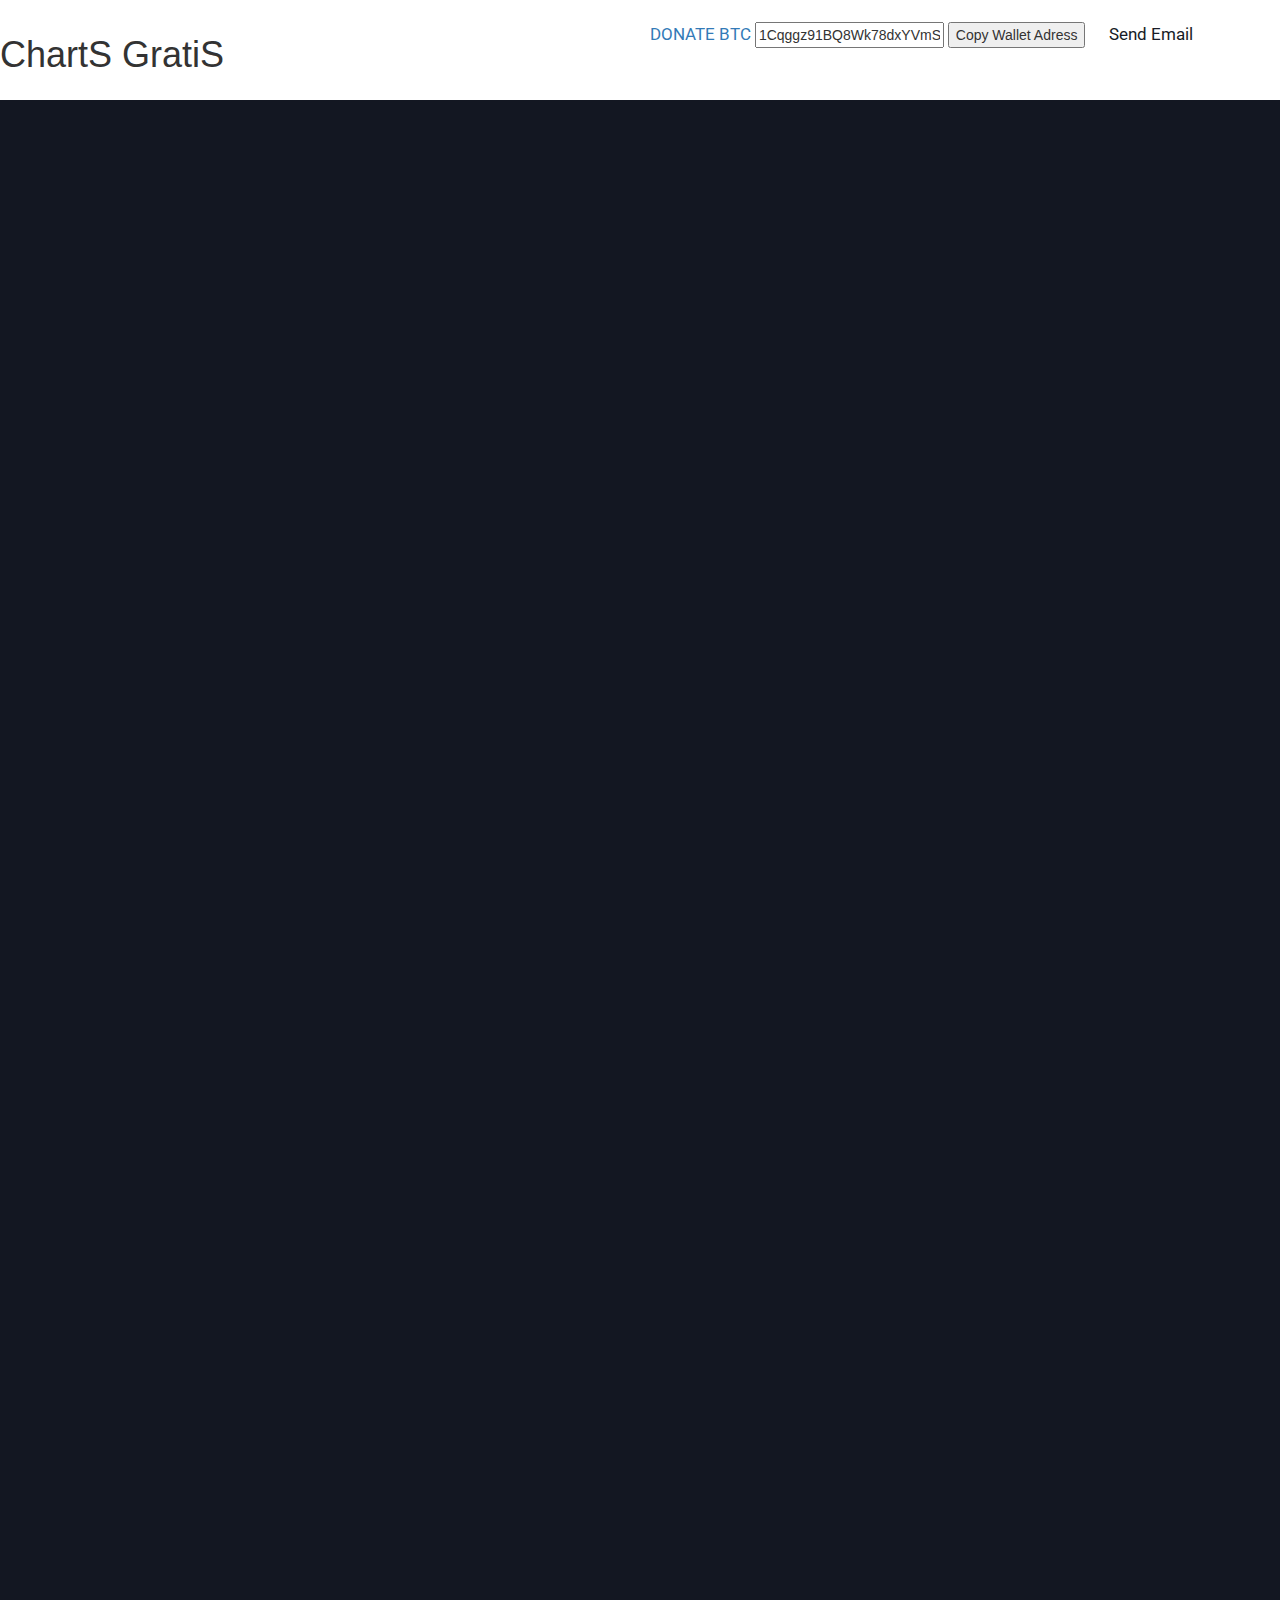
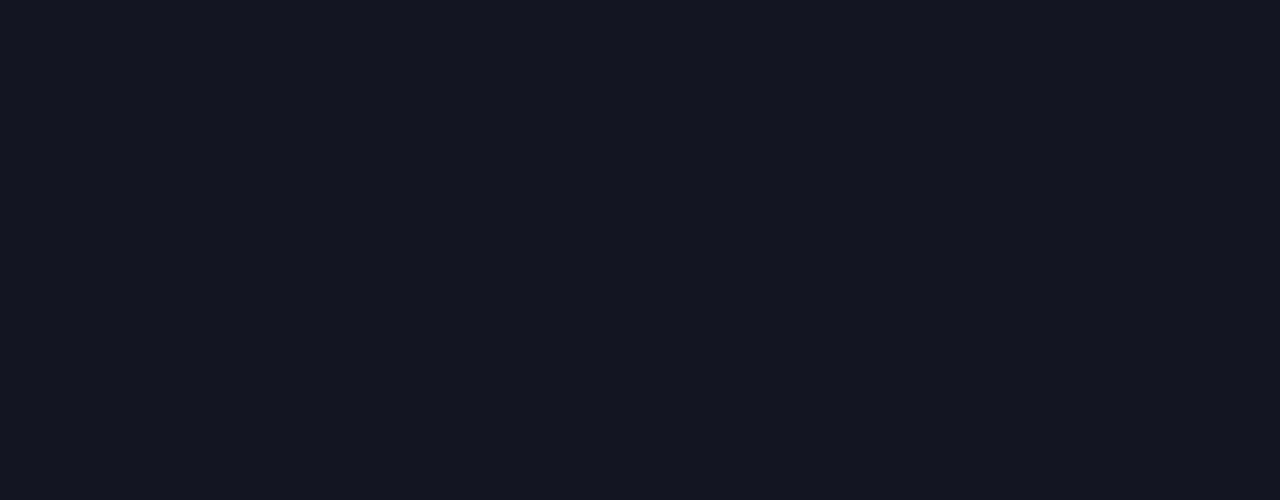
==== commit 01f070b7: "UPDATE COINS" ====
--- a/index.html
+++ b/index.html
@@ -36,8 +36,14 @@
 <header class="site-header">
   <!--<image class="img" src="https://i.postimg.cc/vTh6fgKS/chartsgratislogo-Prancheta-1.png">-->
   	<h1 class="titulo">ChartS GratiS</h1>
-    <div class="doacao_contato" style="margin:30px;"><a class="BTC" href="#">
-  		<strong>DOAÇÃO BTC: 1Cqggz91BQ8Wk78dxYVmSm3K4nRMFthok7</strong></a>
+    <div class="doacao_contato" style="margin:30px;">
+	    <a>DONATE BTC</a>
+	    <!-- The text field -->
+<input type="text" value="1Cqggz91BQ8Wk78dxYVmSm3K4nRMFthok7" id="myInput">
+
+<!-- The button used to copy the text -->
+<button onclick="myFunction()">Copy Wallet Adress</button>
+	   
   		&nbsp;&nbsp;&nbsp;&nbsp;
   		<a class=BTC href = "mailto:zara.leonardo@gmail.com">Send Email</a>
 		<!-- Vertically centered modal -->
@@ -49,240 +55,261 @@
 
 
 <body>
+
+<!-- TradingView Widget BEGIN -->
+<div class="tradingview-widget-container">
+    <div class="tradingview-widget-container__widget"></div>
+    <script type="text/javascript" src="https://s3.tradingview.com/external-embedding/embed-widget-ticker-tape.js" async>
+      {
+    "symbols": [
+      {
+        "description": "",
+        "proName": "BTCUSDT"
+      },
+      {
+        "description": "",
+        "proName": "ETHUSDT"
+      },
+      {
+        "description": "",
+        "proName": "ADAUSDT"
+      },
+      {
+        "description": "",
+        "proName": "LINKUSDT"
+      },
+      {
+        "description": "",
+        "proName": "FX:EURUSD"
+      },
+      {
+        "description": "",
+        "proName": "BINANCE:USDTBRL"
+      },
+      {
+        "description": "",
+        "proName": "BITTREX:USDTEUR"
+      }
+    ],
+    "showSymbolLogo": true,
+    "colorTheme": "dark",
+    "isTransparent": false,
+    "displayMode": "adaptive",
+    "locale": "br"
+      }	
+    </script>
+</div>
+
 <div class="grid-container">
 
     <!--Aqui contém um gráfico com o código copiado do site da trading view-->
     <div class="a">
+      <script type="text/javascript" src="https://s3.tradingview.com/tv.js"></script>
         <script type="text/javascript">
-            new TradingView.widget(
-            {
-            "autosize": true,
-            "symbol": "BINANCE:BTCUSDT",
-            "timezone": "Etc/UTC",
-            "theme": "dark",
-            "style": "1",
-            "locale": "br",
-            "toolbar_bg": "#f1f3f6",
-            "enable_publishing": true,
-            "withdateranges": true,
-            "range": "YTD",
-            "hide_side_toolbar": false,
-            "allow_symbol_change": true,
-            "details": true,
-            "hotlist": true,
-            "calendar": true,
-            "show_popup_button": true,
-            "popup_width": "1000",
-            "popup_height": "650",
-            "container_id": "tradingview_63951"
-            }
-            );
+          new TradingView.widget(
+          {
+          "autosize": true,
+          "symbol": "BINANCE:BTCUSDT",
+          "interval": "D",
+          "timezone": "Etc/UTC",
+          "theme": "dark",
+          "style": "1",
+          "locale": "en",
+          "toolbar_bg": "#f1f3f6",
+          "enable_publishing": false,
+          "hide_side_toolbar": false,
+          "allow_symbol_change": true,
+          "studies": [
+          "Volume@tv-basicstudies"
+          ],
+          "container_id": "tradingview_726b3"
+          }
+          );
+          </script>
+    </div>
+
+    <!--Aqui contém um gráfico com o código copiado do site da trading view-->
+    <div class="b">
+      <script type="text/javascript" src="https://s3.tradingview.com/tv.js"></script>
+        <script type="text/javascript">
+          new TradingView.widget(
+          {
+          "autosize": true,
+          "symbol": "BINANCE:ETHUSDT",
+          "interval": "D",
+          "timezone": "Etc/UTC",
+          "theme": "dark",
+          "style": "1",
+          "locale": "en",
+          "toolbar_bg": "#f1f3f6",
+          "enable_publishing": false,
+          "hide_side_toolbar": false,
+          "allow_symbol_change": true,
+          "studies": [
+          "Volume@tv-basicstudies"
+          ],
+          "container_id": "tradingview_726b3"
+          }
+          );
         </script>
     </div>
 
     <!--Aqui contém um gráfico com o código copiado do site da trading view-->
-    <div class="b">
-        <script type="text/javascript">
-            new TradingView.widget(
-            {
-            "autosize": true,
-            "symbol": "BINANCE:ETHUSDT",
-            "timezone": "Etc/UTC",
-            "theme": "dark",
-            "style": "1",
-            "locale": "br",
-            "toolbar_bg": "#f1f3f6",
-            "enable_publishing": true,
-            "withdateranges": true,
-            "range": "YTD",
-            "hide_side_toolbar": false,
-            "allow_symbol_change": true,
-            "details": true,
-            "hotlist": true,
-            "calendar": true,
-            "show_popup_button": true,
-            "popup_width": "1000",
-            "popup_height": "650",
-            "container_id": "tradingview_63951"
-            }
-            );
-        </script>
-    </div>
-
-    <!--Aqui contém um gráfico com o código copiado do site da trading view-->
     <div class="c">
-        <script type="text/javascript">
-            new TradingView.widget(
-            {
-            "autosize": true,
-            "symbol": "BINANCE:XRPUSDT",
-            "timezone": "Etc/UTC",
-            "theme": "dark",
-            "style": "1",
-            "locale": "br",
-            "toolbar_bg": "#f1f3f6",
-            "enable_publishing": true,
-            "withdateranges": true,
-            "range": "YTD",
-            "hide_side_toolbar": false,
-            "allow_symbol_change": true,
-            "details": true,
-            "hotlist": true,
-            "calendar": true,
-            "show_popup_button": true,
-            "popup_width": "1000",
-            "popup_height": "650",
-            "container_id": "tradingview_63951"
-            }
-            );
-        </script>
+      <script type="text/javascript" src="https://s3.tradingview.com/tv.js"></script>
+      <script type="text/javascript">
+      new TradingView.widget(
+      {
+      "autosize": true,
+      "symbol": "BINANCE:BNBUSDT",
+      "interval": "D",
+      "timezone": "Etc/UTC",
+      "theme": "dark",
+      "style": "1",
+      "locale": "en",
+      "toolbar_bg": "#f1f3f6",
+      "enable_publishing": false,
+      "hide_side_toolbar": false,
+      "allow_symbol_change": true,
+      "studies": [
+        "Volume@tv-basicstudies"
+      ],
+      "container_id": "tradingview_726b3"
+    }
+      );
+      </script>
     </div>
 
     <!--Aqui contém um gráfico com o código copiado do site da trading view-->
     <div class="d">
-        <script type="text/javascript">
-            new TradingView.widget(
-            {
-            "autosize": true,
-            "symbol": "BINANCE:DOTUSDT",
-            "timezone": "Etc/UTC",
-            "theme": "dark",
-            "style": "1",
-            "locale": "br",
-            "toolbar_bg": "#f1f3f6",
-            "enable_publishing": true,
-            "withdateranges": true,
-            "range": "YTD",
-            "hide_side_toolbar": false,
-            "allow_symbol_change": true,
-            "details": true,
-            "hotlist": true,
-            "calendar": true,
-            "show_popup_button": true,
-            "popup_width": "1000",
-            "popup_height": "650",
-            "container_id": "tradingview_63951"
-            }
-            );
-        </script>
+      <script type="text/javascript" src="https://s3.tradingview.com/tv.js"></script>
+      <script type="text/javascript">
+      new TradingView.widget(
+      {
+      "autosize": true,
+      "symbol": "BINANCE:LTCUSDT",
+      "interval": "D",
+      "timezone": "Etc/UTC",
+      "theme": "dark",
+      "style": "1",
+      "locale": "en",
+      "toolbar_bg": "#f1f3f6",
+      "enable_publishing": false,
+      "hide_side_toolbar": false,
+      "allow_symbol_change": true,
+      "studies": [
+        "Volume@tv-basicstudies"
+      ],
+      "container_id": "tradingview_726b3"
+    }
+      );
+      </script>
     </div>
 
     <!--Aqui contém um gráfico com o código copiado do site da trading view-->
     <div class="e">
-        <script type="text/javascript">
-            new TradingView.widget(
-            {
-            "autosize": true,
-            "symbol": "BINANCE:LUNAUSDT",
-            "timezone": "Etc/UTC",
-            "theme": "dark",
-            "style": "1",
-            "locale": "br",
-            "toolbar_bg": "#f1f3f6",
-            "enable_publishing": true,
-            "withdateranges": true,
-            "range": "YTD",
-            "hide_side_toolbar": false,
-            "allow_symbol_change": true,
-            "details": true,
-            "hotlist": true,
-            "calendar": true,
-            "show_popup_button": true,
-            "popup_width": "1000",
-            "popup_height": "650",
-            "container_id": "tradingview_63951"
-            }
-            );
-        </script>
+      <script type="text/javascript" src="https://s3.tradingview.com/tv.js"></script>
+      <script type="text/javascript">
+      new TradingView.widget(
+      {
+      "autosize": true,
+      "symbol": "BINANCE:LINKUSDT",
+      "interval": "D",
+      "timezone": "Etc/UTC",
+      "theme": "dark",
+      "style": "1",
+      "locale": "en",
+      "toolbar_bg": "#f1f3f6",
+      "enable_publishing": false,
+      "hide_side_toolbar": false,
+      "allow_symbol_change": true,
+      "studies": [
+        "Volume@tv-basicstudies"
+      ],
+      "container_id": "tradingview_726b3"
+    }
+      );
+      </script>
     </div>
 
     <!--Aqui contém um gráfico com o código copiado do site da trading view-->
     <div class="f">
-        <script type="text/javascript">
-            new TradingView.widget(
-            {
-            "autosize": true,
-            "symbol": "BINANCE:AVAXUSDT",
-            "timezone": "Etc/UTC",
-            "theme": "dark",
-            "style": "1",
-            "locale": "br",
-            "toolbar_bg": "#f1f3f6",
-            "enable_publishing": true,
-            "withdateranges": true,
-            "range": "YTD",
-            "hide_side_toolbar": false,
-            "allow_symbol_change": true,
-            "details": true,
-            "hotlist": true,
-            "calendar": true,
-            "show_popup_button": true,
-            "popup_width": "1000",
-            "popup_height": "650",
-            "container_id": "tradingview_63951"
-            }
-            );
-        </script>
+      <script type="text/javascript" src="https://s3.tradingview.com/tv.js"></script>
+      <script type="text/javascript">
+      new TradingView.widget(
+      {
+      "autosize": true,
+      "symbol": "BINANCE:ADAUSDT",
+      "interval": "D",
+      "timezone": "Etc/UTC",
+      "theme": "dark",
+      "style": "1",
+      "locale": "en",
+      "toolbar_bg": "#f1f3f6",
+      "enable_publishing": false,
+      "hide_side_toolbar": false,
+      "allow_symbol_change": true,
+      "studies": [
+        "Volume@tv-basicstudies"
+      ],
+      "container_id": "tradingview_726b3"
+    }
+      );
+      </script>
     </div>
 
     <!--Aqui contém um gráfico com o código copiado do site da trading view-->
     <div class="g">
-        <script type="text/javascript">
-            new TradingView.widget(
-            {
-            "autosize": true,
-            "symbol": "BINANCE:ADAUSDT",
-            "timezone": "Etc/UTC",
-            "theme": "dark",
-            "style": "1",
-            "locale": "br",
-            "toolbar_bg": "#f1f3f6",
-            "enable_publishing": true,
-            "withdateranges": true,
-            "range": "YTD",
-            "hide_side_toolbar": false,
-            "allow_symbol_change": true,
-            "details": true,
-            "hotlist": true,
-            "calendar": true,
-            "show_popup_button": true,
-            "popup_width": "1000",
-            "popup_height": "650",
-            "container_id": "tradingview_63951"
-            }
-            );
-        </script>
+      <script type="text/javascript" src="https://s3.tradingview.com/tv.js"></script>
+      <script type="text/javascript">
+      new TradingView.widget(
+      {
+      "autosize": true,
+      "symbol": "BINANCE:XRPUSDT",
+      "interval": "D",
+      "timezone": "Etc/UTC",
+      "theme": "dark",
+      "style": "1",
+      "locale": "en",
+      "toolbar_bg": "#f1f3f6",
+      "enable_publishing": false,
+      "hide_side_toolbar": false,
+      "allow_symbol_change": true,
+      "studies": [
+        "Volume@tv-basicstudies"
+      ],
+      "container_id": "tradingview_726b3"
+    }
+      );
+      </script>
     </div>
 
     <!--Aqui contém um gráfico com o código copiado do site da trading view-->
     <div class="h">
-        <script type="text/javascript">
-            new TradingView.widget(
-            {
-            "autosize": true,
-            "symbol": "BINANCE:BNBUSDT",
-            "timezone": "Etc/UTC",
-            "theme": "dark",
-            "style": "1",
-            "locale": "br",
-            "toolbar_bg": "#f1f3f6",
-            "enable_publishing": true,
-            "withdateranges": true,
-            "range": "YTD",
-            "hide_side_toolbar": false,
-            "allow_symbol_change": true,
-            "details": true,
-            "hotlist": true,
-            "calendar": true,
-            "show_popup_button": true,
-            "popup_width": "1000",
-            "popup_height": "650",
-            "container_id": "tradingview_63951"
-            }
-            );
-        </script>
+      <script type="text/javascript" src="https://s3.tradingview.com/tv.js"></script>
+      <script type="text/javascript">
+      new TradingView.widget(
+      {
+      "autosize": true,
+      "symbol": "BINANCE:SOLUSDT",
+      "interval": "D",
+      "timezone": "Etc/UTC",
+      "theme": "dark",
+      "style": "1",
+      "locale": "en",
+      "toolbar_bg": "#f1f3f6",
+      "enable_publishing": false,
+      "hide_side_toolbar": false,
+      "allow_symbol_change": true,
+      "studies": [
+        "Volume@tv-basicstudies"
+      ],
+      "container_id": "tradingview_726b3"
+    }
+      );
+      </script>
     </div>
 
 
 </div>
-</body>+</body>
